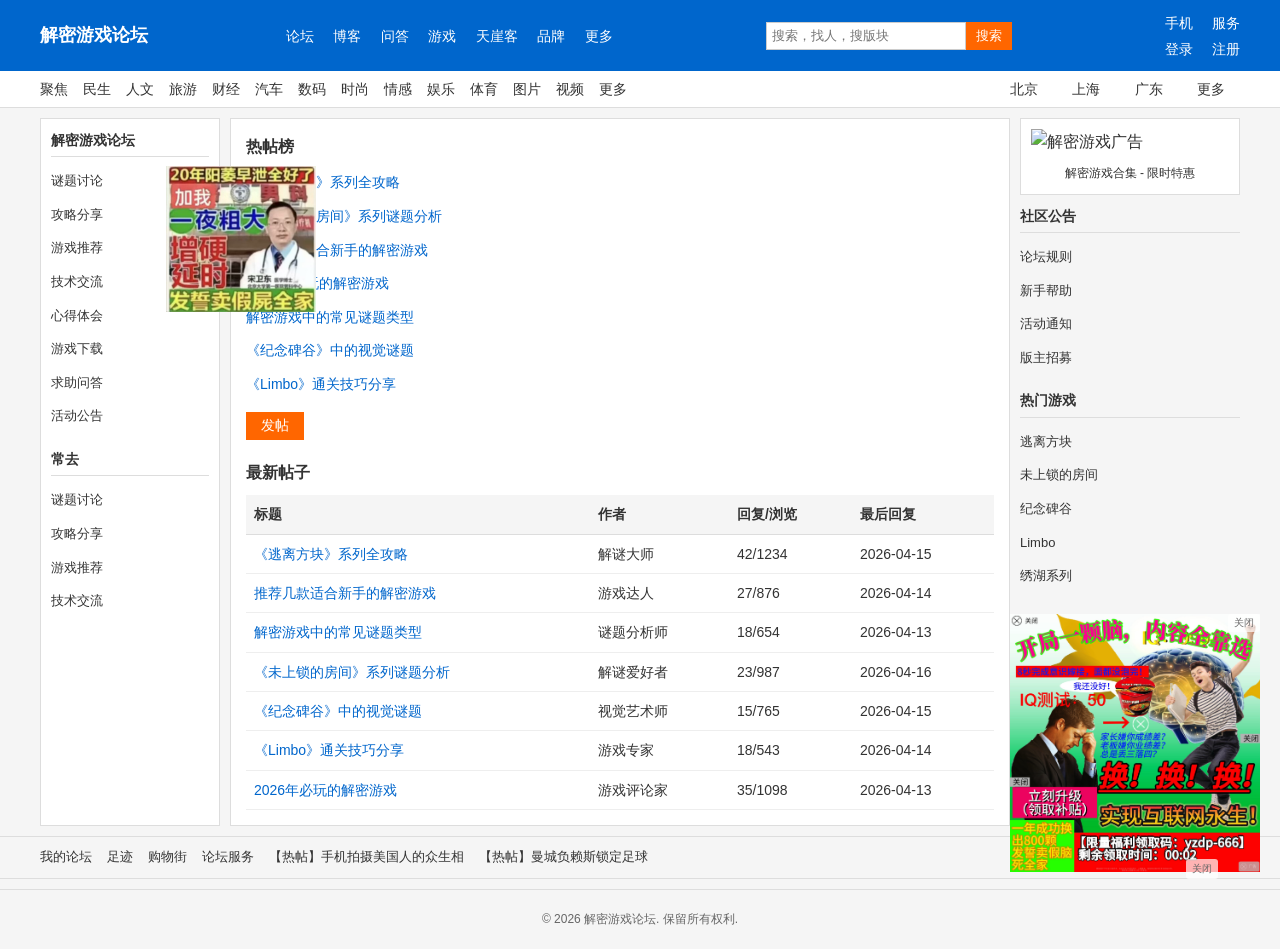
==== index.html @ 67d9645b "dihai" ====
<!DOCTYPE html>
<html lang="zh-CN">
<head>
    <meta charset="UTF-8">
    <meta name="viewport" content="width=device-width, initial-scale=1.0">
    <title>解密游戏论坛 - 类似早期天涯风格</title>
    <link rel="stylesheet" href="styles.css">
</head>
<body>
    <!-- 顶部导航栏 -->
    <div class="top-nav">
        <div class="top-nav-container">
            <div class="logo">
                <a href="index.html">解密游戏论坛</a>
            </div>
            <div class="top-links">
                <a href="index.html">论坛</a>
                <a href="#">博客</a>
                <a href="#">问答</a>
                <a href="#">游戏</a>
                <a href="#">天崖客</a>
                <a href="#">品牌</a>
                <a href="#">更多</a>
            </div>
            <div class="search-box">
                <input type="text" placeholder="搜索，找人，搜版块">
                <button>搜索</button>
            </div>
            <div class="user-links">
                <a href="#" id="mobile-toggle">手机</a>
                <a href="#">服务</a>
                <div id="user-links-container">
                    <a href="user-login.html">登录</a>
                    <a href="register.html">注册</a>
                </div>
            </div>
        </div>
    </div>
    
    <!-- 分类导航 -->
    <div class="category-nav">
        <div class="category-nav-container">
            <a href="#">聚焦</a>
            <a href="#">民生</a>
            <a href="#">人文</a>
            <a href="#">旅游</a>
            <a href="#">财经</a>
            <a href="#">汽车</a>
            <a href="#">数码</a>
            <a href="#">时尚</a>
            <a href="#">情感</a>
            <a href="#">娱乐</a>
            <a href="#">体育</a>
            <a href="#">图片</a>
            <a href="#">视频</a>
            <a href="#">更多</a>
            <div class="location">
                <a href="#">北京</a>
                <a href="#">上海</a>
                <a href="#">广东</a>
                <a href="#">更多</a>
            </div>
        </div>
    </div>
    
    <!-- 主要内容区 -->
    <div class="main-container">
        <!-- 左侧边栏 -->
        <div class="left-sidebar">
            <div class="sidebar-section">
                <h3>解密游戏论坛</h3>
                <ul>
                    <li><a href="#">谜题讨论</a></li>
                    <li><a href="#">攻略分享</a></li>
                    <li><a href="#">游戏推荐</a></li>
                    <li><a href="#">技术交流</a></li>
                    <li><a href="#">心得体会</a></li>
                    <li><a href="#">游戏下载</a></li>
                    <li><a href="#">求助问答</a></li>
                    <li><a href="#">活动公告</a></li>
                </ul>
            </div>
            <div class="sidebar-section">
                <h3>常去</h3>
                <ul>
                    <li><a href="#">谜题讨论</a></li>
                    <li><a href="#">攻略分享</a></li>
                    <li><a href="#">游戏推荐</a></li>
                    <li><a href="#">技术交流</a></li>
                </ul>
            </div>
        </div>
        
        <!-- 主内容区 -->
        <div class="main-content">
            <div class="hot-topics">
                <h3>热帖榜</h3>
                <ul>
                    <li><a href="post.html?id=1">《逃离方块》系列全攻略</a></li>
                    <li><a href="post.html?id=4">《未上锁的房间》系列谜题分析</a></li>
                    <li><a href="post.html?id=2">推荐几款适合新手的解密游戏</a></li>
                    <li><a href="post.html?id=7">2026年必玩的解密游戏</a></li>
                    <li><a href="post.html?id=3">解密游戏中的常见谜题类型</a></li>
                    <li><a href="post.html?id=5">《纪念碑谷》中的视觉谜题</a></li>
                    <li><a href="post.html?id=6">《Limbo》通关技巧分享</a></li>
                </ul>
                <button class="post-btn">发帖</button>
            </div>
            
            <div class="forum-posts">
                <h3>最新帖子</h3>
                <table class="posts-table">
                    <thead>
                        <tr>
                            <th>标题</th>
                            <th>作者</th>
                            <th>回复/浏览</th>
                            <th>最后回复</th>
                        </tr>
                    </thead>
                    <tbody>
                        <tr>
                            <td><a href="post.html?id=1">《逃离方块》系列全攻略</a></td>
                            <td>解谜大师</td>
                            <td>42/1234</td>
                            <td>2026-04-15</td>
                        </tr>
                        <tr>
                            <td><a href="post.html?id=2">推荐几款适合新手的解密游戏</a></td>
                            <td>游戏达人</td>
                            <td>27/876</td>
                            <td>2026-04-14</td>
                        </tr>
                        <tr>
                            <td><a href="post.html?id=3">解密游戏中的常见谜题类型</a></td>
                            <td>谜题分析师</td>
                            <td>18/654</td>
                            <td>2026-04-13</td>
                        </tr>
                        <tr>
                            <td><a href="post.html?id=4">《未上锁的房间》系列谜题分析</a></td>
                            <td>解谜爱好者</td>
                            <td>23/987</td>
                            <td>2026-04-16</td>
                        </tr>
                        <tr>
                            <td><a href="post.html?id=5">《纪念碑谷》中的视觉谜题</a></td>
                            <td>视觉艺术师</td>
                            <td>15/765</td>
                            <td>2026-04-15</td>
                        </tr>
                        <tr>
                            <td><a href="post.html?id=6">《Limbo》通关技巧分享</a></td>
                            <td>游戏专家</td>
                            <td>18/543</td>
                            <td>2026-04-14</td>
                        </tr>
                        <tr>
                            <td><a href="post.html?id=7">2026年必玩的解密游戏</a></td>
                            <td>游戏评论家</td>
                            <td>35/1098</td>
                            <td>2026-04-13</td>
                        </tr>
                    </tbody>
                </table>
            </div>
        </div>
        
        <!-- 右侧边栏 -->
        <div class="right-sidebar">
            <div class="sidebar-ad">
                <img src="https://trae-api-cn.mchost.guru/api/ide/v1/text_to_image?prompt=decryption%20game%20ad%20vintage%20style&image_size=landscape_4_3" alt="解密游戏广告">
                <p>解密游戏合集 - 限时特惠</p>
            </div>
            <div class="sidebar-section">
                <h3>社区公告</h3>
                <ul>
                    <li><a href="#">论坛规则</a></li>
                    <li><a href="#">新手帮助</a></li>
                    <li><a href="#">活动通知</a></li>
                    <li><a href="#">版主招募</a></li>
                </ul>
            </div>
            <div class="sidebar-section">
                <h3>热门游戏</h3>
                <ul>
                    <li><a href="#">逃离方块</a></li>
                    <li><a href="#">未上锁的房间</a></li>
                    <li><a href="#">纪念碑谷</a></li>
                    <li><a href="#">Limbo</a></li>
                    <li><a href="#">绣湖系列</a></li>
                </ul>
            </div>
        </div>
    </div>
    
    <!-- 底部导航 -->
    <div class="bottom-nav">
        <div class="bottom-nav-container">
            <a href="#">我的论坛</a>
            <a href="#">足迹</a>
            <a href="#">购物街</a>
            <a href="#">论坛服务</a>
            <a href="#">【热帖】手机拍摄美国人的众生相</a>
            <a href="#">【热帖】曼城负赖斯锁定足球</a>
        </div>
    </div>
    
    <footer>
        <div class="footer-container">
            <p>&copy; 2026 解密游戏论坛. 保留所有权利.</p>
        </div>
    </footer>
    
    <script src="script.js"></script>
    <!-- 浮窗广告 -->
    <div class="floating-ad">
        <img src="images/ads.jpg" alt="广告图片">
    </div>
    
    <!-- 左侧关闭按钮 -->
    <div class="left-close-btn">
        <a href="https://www.bilibili.com/video/BV1UT42167xb?t=0" class="popup-close" target="_blank">关闭</a>
    </div>
    
    <!-- 右下角弹窗广告 -->
    <div class="popup-ad">
        <div class="popup-content">
            <img src="images/tbl.png" alt="广告图片">
            <button class="popup-close">关闭</button>
        </div>
    </div>
</body>
</html>
---- styles.css ----
/* 全局样式 */
* {
    margin: 0;
    padding: 0;
    box-sizing: border-box;
}

body {
    font-family: Arial, sans-serif;
    line-height: 1.6;
    color: #333;
    background-color: #f5f5f5;
}

/* 顶部导航栏 */
.top-nav {
    background-color: #0066cc;
    color: white;
    padding: 10px 0;
}

.top-nav-container {
    width: 95%;
    max-width: 1200px;
    margin: 0 auto;
    display: flex;
    align-items: center;
    justify-content: space-between;
}

.logo a {
    color: white;
    text-decoration: none;
    font-size: 18px;
    font-weight: bold;
}

.top-links a {
    color: white;
    text-decoration: none;
    margin-right: 15px;
    font-size: 14px;
}

.search-box {
    display: flex;
}

.search-box input {
    padding: 5px;
    border: 1px solid #ccc;
    width: 200px;
}

.search-box button {
    padding: 5px 10px;
    background-color: #ff6600;
    color: white;
    border: none;
    cursor: pointer;
}

.user-links a {
    color: white;
    text-decoration: none;
    margin-left: 15px;
    font-size: 14px;
}

/* 分类导航 */
.category-nav {
    background-color: white;
    border-bottom: 1px solid #ddd;
    padding: 5px 0;
}

.category-nav-container {
    width: 95%;
    max-width: 1200px;
    margin: 0 auto;
    display: flex;
    align-items: center;
}

.category-nav-container a {
    color: #333;
    text-decoration: none;
    margin-right: 15px;
    font-size: 14px;
}

.location {
    margin-left: auto;
}

.location a {
    color: #333;
    text-decoration: none;
    margin-left: 15px;
    font-size: 14px;
}

/* 主要内容区 */
.main-container {
    width: 95%;
    max-width: 1200px;
    margin: 10px auto;
    display: flex;
    gap: 10px;
}

/* 左侧边栏 */
.left-sidebar {
    width: 180px;
    background-color: white;
    border: 1px solid #ddd;
    padding: 10px;
}

.sidebar-section {
    margin-bottom: 20px;
}

.sidebar-section h3 {
    font-size: 14px;
    font-weight: bold;
    margin-bottom: 10px;
    color: #333;
    border-bottom: 1px solid #ddd;
    padding-bottom: 5px;
}

.sidebar-section ul {
    list-style: none;
}

.sidebar-section ul li {
    margin-bottom: 8px;
}

.sidebar-section ul li a {
    color: #333;
    text-decoration: none;
    font-size: 13px;
}

.sidebar-section ul li a:hover {
    color: #0066cc;
}

/* 主内容区 */
.main-content {
    flex: 1;
    background-color: white;
    border: 1px solid #ddd;
    padding: 15px;
}

.hot-topics {
    margin-bottom: 20px;
}

.hot-topics h3 {
    font-size: 16px;
    font-weight: bold;
    margin-bottom: 10px;
    color: #333;
}

.hot-topics ul {
    list-style: none;
    margin-bottom: 15px;
}

.hot-topics ul li {
    margin-bottom: 8px;
}

.hot-topics ul li a {
    color: #0066cc;
    text-decoration: none;
    font-size: 14px;
}

.hot-topics ul li a:hover {
    text-decoration: underline;
}

.post-btn {
    background-color: #ff6600;
    color: white;
    border: none;
    padding: 5px 15px;
    cursor: pointer;
    font-size: 14px;
}

.forum-posts h3 {
    font-size: 16px;
    font-weight: bold;
    margin-bottom: 10px;
    color: #333;
}

.posts-table {
    width: 100%;
    border-collapse: collapse;
    font-size: 14px;
}

.posts-table th {
    background-color: #f5f5f5;
    padding: 8px;
    text-align: left;
    border-bottom: 1px solid #ddd;
}

.posts-table td {
    padding: 8px;
    border-bottom: 1px solid #eee;
}

.posts-table td a {
    color: #0066cc;
    text-decoration: none;
}

.posts-table td a:hover {
    text-decoration: underline;
}

/* 右侧边栏 */
.right-sidebar {
    width: 220px;
}

.sidebar-ad {
    background-color: white;
    border: 1px solid #ddd;
    padding: 10px;
    margin-bottom: 10px;
}

.sidebar-ad img {
    width: 100%;
    height: auto;
    margin-bottom: 10px;
}

.sidebar-ad p {
    font-size: 12px;
    text-align: center;
    color: #333;
}

/* 帖子详情 */
.post-detail {
    background-color: white;
    padding: 15px;
    border: 1px solid #ddd;
}

.post-header {
    margin-bottom: 20px;
    padding-bottom: 10px;
    border-bottom: 1px solid #ddd;
}

.post-header h2 {
    font-size: 18px;
    font-weight: bold;
    margin-bottom: 10px;
    color: #333;
}

.post-meta {
    font-size: 12px;
    color: #666;
}

.post-meta span {
    margin-right: 15px;
}

.post-content {
    margin-bottom: 30px;
}

.post-content h3 {
    font-size: 16px;
    font-weight: bold;
    margin: 20px 0 10px;
    color: #333;
}

.post-content p {
    margin-bottom: 15px;
    line-height: 1.6;
    font-size: 14px;
}

.post-content ol,
.post-content ul {
    margin: 15px 0;
    padding-left: 30px;
}

.post-content li {
    margin-bottom: 8px;
    font-size: 14px;
}

/* 评论区 */
.comments-section {
    margin-top: 30px;
    border-top: 1px solid #ddd;
    padding-top: 20px;
}

.comments-section h3 {
    font-size: 16px;
    font-weight: bold;
    margin-bottom: 15px;
    color: #333;
}

.comments-list {
    margin-bottom: 20px;
}

.comment-item {
    padding: 10px;
    border-bottom: 1px solid #eee;
    margin-bottom: 10px;
}

.comment-header {
    margin-bottom: 8px;
    font-size: 12px;
}

.comment-author {
    font-weight: bold;
    color: #333;
    margin-right: 10px;
}

.comment-date {
    color: #666;
}

.comment-content p {
    font-size: 14px;
    line-height: 1.6;
}

/* 评论表单 */
.comment-form {
    margin-top: 20px;
}

.comment-form h4 {
    font-size: 14px;
    font-weight: bold;
    margin-bottom: 10px;
    color: #333;
}

.form-group {
    margin-bottom: 10px;
}

.form-group label {
    display: block;
    margin-bottom: 5px;
    font-size: 12px;
    font-weight: bold;
    color: #333;
}

.form-group input,
.form-group textarea {
    width: 100%;
    padding: 5px;
    border: 1px solid #ddd;
    font-size: 14px;
}

.form-group textarea {
    resize: vertical;
    min-height: 100px;
}

/* 底部导航 */
.bottom-nav {
    background-color: #f5f5f5;
    border-top: 1px solid #ddd;
    border-bottom: 1px solid #ddd;
    padding: 10px 0;
    margin-top: 10px;
}

.bottom-nav-container {
    width: 95%;
    max-width: 1200px;
    margin: 0 auto;
    display: flex;
    align-items: center;
    gap: 15px;
}

.bottom-nav-container a {
    color: #333;
    text-decoration: none;
    font-size: 13px;
}

/* 底部样式 */
footer {
    background-color: #f5f5f5;
    color: #666;
    padding: 20px 0;
    text-align: center;
    margin-top: 10px;
    border-top: 1px solid #ddd;
}

.footer-container {
    width: 95%;
    max-width: 1200px;
    margin: 0 auto;
}

.footer-container p {
    font-size: 12px;
}

/* 浮窗广告样式 */
.floating-ad {
    position: fixed;
    width: 150px;
    background-color: transparent;
    border: none;
    border-radius: 0;
    padding: 0;
    box-shadow: none;
    z-index: 1000;
}

.floating-ad img {
    width: 100%;
    height: auto;
}

/* 右下角弹窗广告 */
.popup-ad {
    position: fixed;
    bottom: 20px;
    right: 20px;
    z-index: 1001;
    animation: pulse 0.5s infinite ease-in-out;
}

@keyframes pulse {
    0% {
        transform: scale(1);
    }
    50% {
        transform: scale(1.05);
    }
    100% {
        transform: scale(1);
    }
}

.popup-content {
    background-color: transparent;
    border: none;
    border-radius: 0;
    padding: 0;
    box-shadow: none;
    width: 250px;
    text-align: center;
    position: relative;
}

.popup-content img {
    width: 100%;
    height: auto;
    position: relative;
}

.popup-close {
    position: absolute;
    top: 0;
    right: 0;
    background-color: rgba(255, 255, 255, 0.7);
    color: #666;
    border: none;
    padding: 2px 6px;
    border-radius: 3px;
    cursor: pointer;
    font-size: 10px;
    z-index: 1;
}

.popup-close:hover {
    background-color: rgba(255, 255, 255, 0.7);
}

/* 左侧关闭按钮 */
.left-close-btn {
    position: fixed;
    bottom: 20px;
    right: 20px;
    z-index: 1002;
    transform: translate(-100%, 0);
    margin-right: 10px;
}

.left-close-btn .popup-close {
    position: relative;
    top: 0;
    right: 0;
    background-color: rgba(255, 255, 255, 0.7);
    color: #666;
    border: none;
    padding: 2px 6px;
    border-radius: 3px;
    cursor: pointer;
    font-size: 10px;
    z-index: 1;
    text-decoration: none;
    display: inline-block;
}

.left-close-btn .popup-close:hover {
    background-color: rgba(255, 255, 255, 0.7);
    text-decoration: none;
}

/* 响应式设计 */
@media (max-width: 768px) {
    /* 顶部导航栏 */
    .top-nav-container {
        flex-direction: column;
        align-items: flex-start;
        gap: 10px;
    }
    
    .top-links {
        display: flex;
        flex-wrap: wrap;
        gap: 10px;
    }
    
    .top-links a {
        margin-right: 0;
    }
    
    .search-box {
        width: 100%;
    }
    
    .search-box input {
        width: 100%;
        flex: 1;
    }
    
    .user-links {
        width: 100%;
        display: flex;
        justify-content: space-between;
    }
    
    .user-links a {
        margin-left: 0;
    }
    
    /* 分类导航 */
    .category-nav-container {
        flex-wrap: wrap;
        gap: 5px;
    }
    
    .location {
        width: 100%;
        margin-left: 0;
        margin-top: 5px;
    }
    
    /* 主内容区 */
    .main-container {
        flex-direction: column;
    }
    
    .left-sidebar,
    .right-sidebar {
        width: 100%;
    }
    
    /* 帖子列表 */
    .posts-table {
        font-size: 12px;
    }
    
    .posts-table th,
    .posts-table td {
        padding: 6px;
    }
    
    /* 帖子详情 */
    .post-header h2 {
        font-size: 16px;
    }
    
    .post-content h3 {
        font-size: 14px;
    }
    
    .post-content p,
    .post-content li {
        font-size: 13px;
    }
    
    /* 评论区 */
    .comments-section h3 {
        font-size: 14px;
    }
    
    .comment-content p {
        font-size: 13px;
    }
    
    /* 广告元素 */
    .floating-ad {
        width: 100px;
    }
    
    .popup-ad {
        bottom: 10px;
        right: 10px;
    }
    
    .popup-content {
        width: 200px;
    }
    
    /* 底部导航 */
    .bottom-nav-container {
        flex-wrap: wrap;
        gap: 10px;
    }
    
    .bottom-nav-container a {
        font-size: 12px;
    }
}

/* 小屏幕手机适配 */
@media (max-width: 480px) {
    /* 顶部导航栏 */
    .top-nav {
        padding: 5px 0;
    }
    
    .logo a {
        font-size: 16px;
    }
    
    .top-links a {
        font-size: 12px;
    }
    
    /* 主内容区 */
    .main-content {
        padding: 10px;
    }
    
    .hot-topics h3,
    .forum-posts h3 {
        font-size: 14px;
    }
    
    .hot-topics ul li a {
        font-size: 13px;
    }
    
    /* 帖子详情 */
    .post-detail {
        padding: 10px;
    }
    
    .post-header h2 {
        font-size: 15px;
    }
    
    /* 广告元素 */
    .floating-ad {
        width: 80px;
    }
    
    .popup-content {
        width: 150px;
    }
    
    /* 底部导航 */
    .bottom-nav-container a {
        font-size: 11px;
    }
    
    /* 页脚 */
    .footer-container p {
        font-size: 11px;
    }
}

/* 手机版布局 */
.mobile-layout {
    /* 顶部导航栏 */
    .top-nav-container {
        flex-direction: column;
        align-items: flex-start;
        gap: 10px;
    }
    
    .top-links {
        display: flex;
        flex-wrap: wrap;
        gap: 10px;
    }
    
    .top-links a {
        margin-right: 0;
    }
    
    .search-box {
        width: 100%;
    }
    
    .search-box input {
        width: 100%;
        flex: 1;
    }
    
    .user-links {
        width: 100%;
        display: flex;
        justify-content: space-between;
    }
    
    .user-links a {
        margin-left: 0;
    }
    
    /* 分类导航 */
    .category-nav-container {
        flex-wrap: wrap;
        gap: 5px;
    }
    
    .location {
        width: 100%;
        margin-left: 0;
        margin-top: 5px;
    }
    
    /* 主内容区 */
    .main-container {
        flex-direction: column;
    }
    
    .left-sidebar,
    .right-sidebar {
        width: 100%;
    }
    
    /* 帖子列表 */
    .posts-table {
        font-size: 12px;
    }
    
    .posts-table th,
    .posts-table td {
        padding: 6px;
    }
    
    /* 帖子详情 */
    .post-header h2 {
        font-size: 16px;
    }
    
    .post-content h3 {
        font-size: 14px;
    }
    
    .post-content p,
    .post-content li {
        font-size: 13px;
    }
    
    /* 评论区 */
    .comments-section h3 {
        font-size: 14px;
    }
    
    .comment-content p {
        font-size: 13px;
    }
    
    /* 广告元素 */
    .floating-ad {
        width: 100px;
    }
    
    .popup-ad {
        bottom: 10px;
        right: 10px;
    }
    
    .popup-content {
        width: 200px;
    }
    
    /* 底部导航 */
    .bottom-nav-container {
        flex-wrap: wrap;
        gap: 10px;
    }
    
    .bottom-nav-container a {
        font-size: 12px;
    }
    
    /* 登录和注册页面 */
    .login-container,
    .register-container {
        margin: 20px auto;
        padding: 20px;
    }
    
    .login-container h2,
    .register-container h2 {
        font-size: 18px;
    }
}
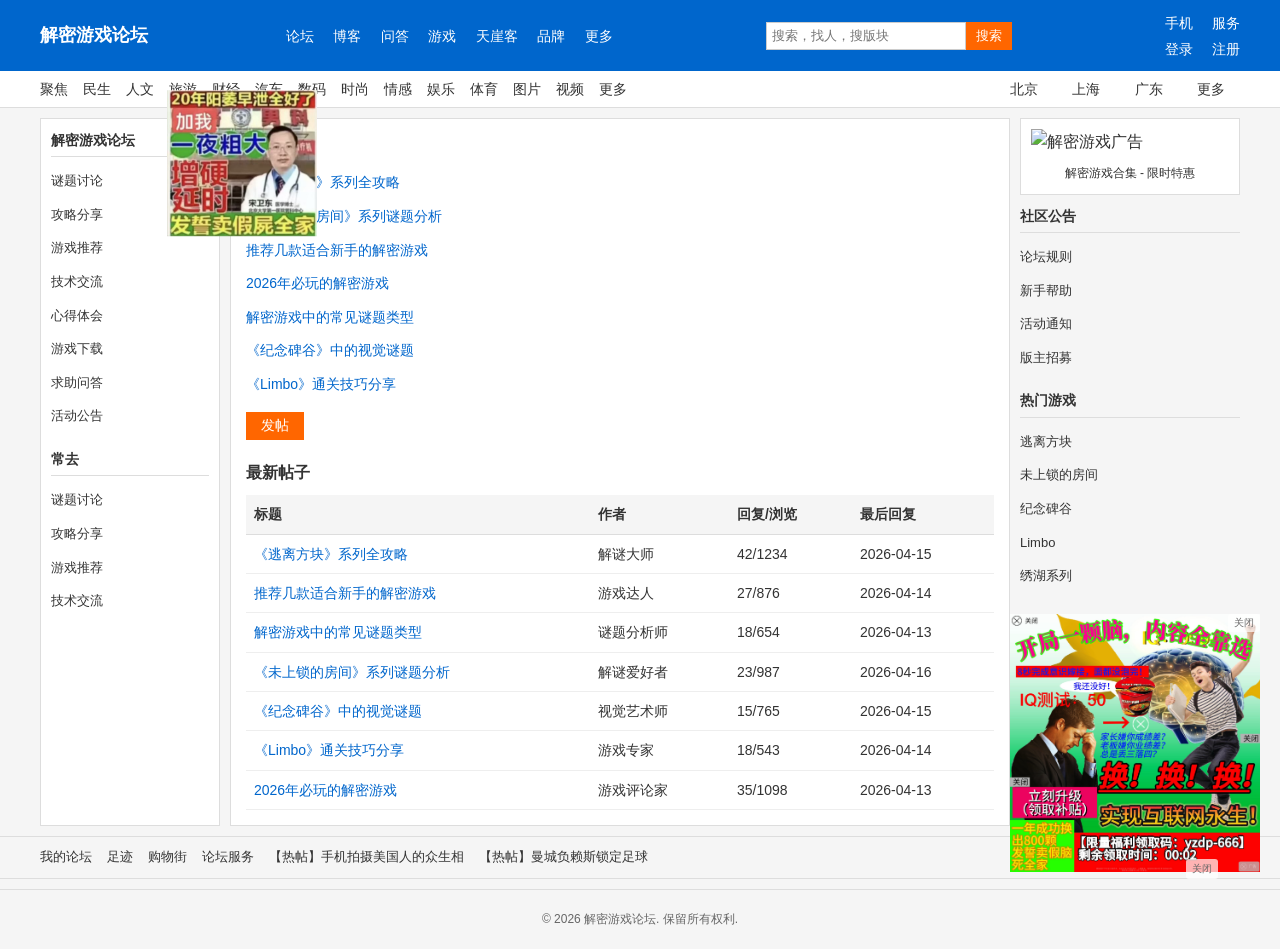
==== commit a9e53f13: "修复git合并冲突问题，包括script.js、post.html、forum.html和styles.css文件" ====
--- a/index.html
+++ b/index.html
@@ -3,7 +3,7 @@
 <head>
     <meta charset="UTF-8">
     <meta name="viewport" content="width=device-width, initial-scale=1.0">
-    <title>解密游戏论坛 - 类似早期天涯风格</title>
+    <title>红蜻蜓论坛</title>
     <link rel="stylesheet" href="styles.css">
 </head>
 <body>
--- a/styles.css
+++ b/styles.css
@@ -438,6 +438,9 @@
 /* 浮窗广告样式 */
 .floating-ad {
     position: fixed;
+    left: 20px;
+    top: 50%;
+    transform: translateY(-50%);
     width: 150px;
     background-color: transparent;
     border: none;
@@ -843,4 +846,4 @@
     .register-container h2 {
         font-size: 18px;
     }
-}+}
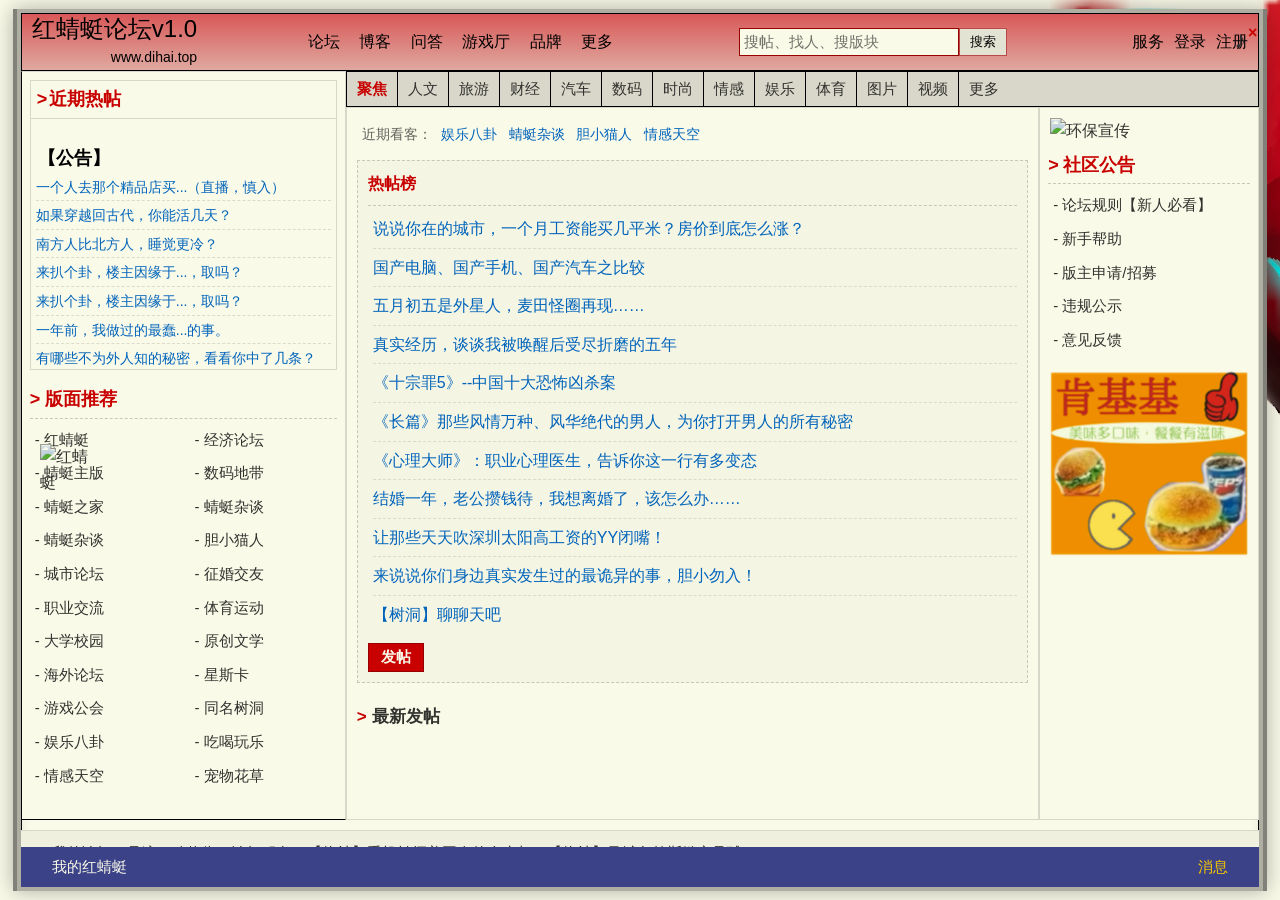
==== commit 3ef18b9c: "Update forum UI and files" ====
--- a/index.html
+++ b/index.html
@@ -3,232 +3,237 @@
 <head>
     <meta charset="UTF-8">
     <meta name="viewport" content="width=device-width, initial-scale=1.0">
-    <title>红蜻蜓论坛</title>
+    <title>红蜻蜓论坛v1.0</title>
     <link rel="stylesheet" href="styles.css">
 </head>
 <body>
-    <!-- 顶部导航栏 -->
-    <div class="top-nav">
-        <div class="top-nav-container">
-            <div class="logo">
-                <a href="index.html">解密游戏论坛</a>
-            </div>
-            <div class="top-links">
-                <a href="index.html">论坛</a>
-                <a href="#">博客</a>
-                <a href="#">问答</a>
-                <a href="#">游戏</a>
-                <a href="#">天崖客</a>
-                <a href="#">品牌</a>
-                <a href="#">更多</a>
-            </div>
-            <div class="search-box">
-                <input type="text" placeholder="搜索，找人，搜版块">
-                <button>搜索</button>
-            </div>
-            <div class="user-links">
-                <a href="#" id="mobile-toggle">手机</a>
-                <a href="#">服务</a>
-                <div id="user-links-container">
-                    <a href="user-login.html">登录</a>
-                    <a href="register.html">注册</a>
+    <!-- 音频控制按钮 -->
+    <button id="audio-toggle" class="audio-toggle">
+        <span class="audio-icon">♪</span>
+    </button>
+    
+    <!-- 音频元素 -->
+    <audio id="background-music" src="audio/红蜻蜓.mp3" loop>
+        Your browser does not support the audio element.
+     </audio>
+    
+    <!-- 弹窗广告音频 -->
+    <audio id="popup-audio" src="audio/哥只是个传说.mp3" loop>
+        Your browser does not support the audio element.
+     </audio>
+    
+    <div class="forum-frame-outer">
+        <div class="forum-content">
+            <div class="forum-frame">
+            <!-- 顶部导航栏 -->
+            <div class="top-nav">
+                <div class="top-nav-container">
+                    <div class="logo">
+                        <div class="logo-image"></div>
+                        <a href="index.html">红蜻蜓论坛v1.0</a>
+                        <span class="logo-sub">www.dihai.top</span>
+                    </div>
+                    <div class="top-links">
+                        <a href="index.html">论坛</a>
+                        <a href="#">博客</a>
+                        <a href="#">问答</a>
+                        <a href="#">游戏厅</a>
+                        <a href="#">品牌</a>
+                        <a href="#">更多</a>
+                    </div>
+                    <div class="search-box">
+                        <input type="text" placeholder="搜帖、找人、搜版块">
+                        <button>搜索</button>
+                    </div>
+                    <div class="user-links">
+                        <a href="#">服务</a>
+                        <div id="user-links-container">
+                            <a href="user-login.html">登录</a>
+                            <a href="register.html">注册</a>
+                        </div>
+                    </div>
+                </div>
+            </div>
+            
+            <!-- 主要内容区 -->
+            <div class="main-container">
+                <!-- 左侧边栏 -->
+                <div class="left-sidebar">
+                    <div class="scrollable-section">
+                        <div class="section-header">
+                            <span>近期热帖</span>
+                        </div>
+                        <div class="scrollable-content">
+                            <div class="announcement">
+                                <h4>【公告】</h4>
+                            </div>
+                            <ul>
+                                <li><a href="#">一个人去那个精品店买...（直播，慎入）</a></li>
+                                <li><a href="#">如果穿越回古代，你能活几天？</a></li>
+                                <li><a href="#">南方人比北方人，睡觉更冷？</a></li>
+                                <li><a href="#">来扒个卦，楼主因缘于...，取吗？</a></li>
+                                <li><a href="#">来扒个卦，楼主因缘于...，取吗？</a></li>
+                                <li><a href="#">一年前，我做过的最蠢...的事。</a></li>
+                                <li><a href="#">有哪些不为外人知的秘密，看看你中了几条？</a></li>
+                            </ul>
+                        </div>
+                    </div>
+                    <div class="sidebar-section">
+                        <h3>版面推荐</h3>
+                        <div class="double-columns">
+                            <ul>
+                                <li><a href="#">- 红蜻蜓</a></li>
+                                <li><a href="#">- 蜻蜓主版</a></li>
+                                <li><a href="#">- 蜻蜓之家</a></li>
+                                <li><a href="#">- 蜻蜓杂谈</a></li>
+                                <li><a href="#">- 城市论坛</a></li>
+                                <li><a href="#">- 职业交流</a></li>
+                                <li><a href="#">- 大学校园</a></li>
+                                <li><a href="#">- 海外论坛</a></li>
+                                <li><a href="#">- 游戏公会</a></li>
+                                <li><a href="#">- 娱乐八卦</a></li>
+                                <li><a href="#">- 情感天空</a></li>
+                            </ul>
+                            <ul>
+                                <li><a href="#">- 经济论坛</a></li>
+                                <li><a href="#">- 数码地带</a></li>
+                                <li><a href="#">- 蜻蜓杂谈</a></li>
+                                <li><a href="#">- 胆小猫人</a></li>
+                                <li><a href="#">- 征婚交友</a></li>
+                                <li><a href="#">- 体育运动</a></li>
+                                <li><a href="#">- 原创文学</a></li>
+                                <li><a href="#">- 星斯卡</a></li>
+                                <li><a href="#">- 同名树洞</a></li>
+                                <li><a href="#">- 吃喝玩乐</a></li>
+                                <li><a href="#">- 宠物花草</a></li>
+                            </ul>
+                        </div>
+                    </div>
+                </div>
+                
+                <!-- 右侧内容区（包含分类导航、主内容和右侧边栏） -->
+                <div class="right-content-area">
+                    <!-- 分类导航 -->
+                    <div class="category-nav">
+                        <div class="category-nav-container">
+                            <a href="#" class="active">聚焦</a>
+                            <a href="#">人文</a>
+                            <a href="#">旅游</a>
+                            <a href="#">财经</a>
+                            <a href="#">汽车</a>
+                            <a href="#">数码</a>
+                            <a href="#">时尚</a>
+                            <a href="#">情感</a>
+                            <a href="#">娱乐</a>
+                            <a href="#">体育</a>
+                            <a href="#">图片</a>
+                            <a href="#">视频</a>
+                            <a href="#">更多</a>
+                        </div>
+                    </div>
+                    
+                    <!-- 主内容和右侧边栏 -->
+                    <div class="content-wrapper">
+                        <!-- 主内容区 -->
+                        <div class="main-content">
+                            <!-- 近期看客 -->
+                            <div class="recent-viewers">
+                                <span>近期看客：</span>
+                                <a href="#">娱乐八卦</a>
+                                <a href="#">蜻蜓杂谈</a>
+                                <a href="#">胆小猫人</a>
+                                <a href="#">情感天空</a>
+                            </div>
+                            
+                            <!-- 热帖榜 -->
+                            <div class="hot-topics">
+                                <h3>热帖榜</h3>
+                                <ul>
+                                    <li><a href="post.html?id=1">说说你在的城市，一个月工资能买几平米？房价到底怎么涨？</a></li>
+                                    <li><a href="post.html?id=2">国产电脑、国产手机、国产汽车之比较</a></li>
+                                    <li><a href="post.html?id=3">五月初五是外星人，麦田怪圈再现……</a></li>
+                                    <li><a href="post.html?id=4">真实经历，谈谈我被唤醒后受尽折磨的五年</a></li>
+                                    <li><a href="post.html?id=5">《十宗罪5》--中国十大恐怖凶杀案</a></li>
+                                    <li><a href="post.html?id=6">《长篇》那些风情万种、风华绝代的男人，为你打开男人的所有秘密</a></li>
+                                    <li><a href="post.html?id=7">《心理大师》：职业心理医生，告诉你这一行有多变态</a></li>
+                                    <li><a href="#">结婚一年，老公攒钱待，我想离婚了，该怎么办……</a></li>
+                                    <li><a href="#">让那些天天吹深圳太阳高工资的YY闭嘴！</a></li>
+                                    <li><a href="#">来说说你们身边真实发生过的最诡异的事，胆小勿入！</a></li>
+                                    <li><a href="#">【树洞】聊聊天吧</a></li>
+                                </ul>
+                                <button class="post-btn">发帖</button>
+                            </div>
+                            
+                            <!-- 最新发帖 -->
+                            <div class="forum-posts">
+                                <h3>最新发帖</h3>
+                            </div>
+                        </div>
+                        
+                        <!-- 右侧边栏 -->
+                        <div class="right-sidebar">
+                            <div class="sidebar-ad">
+                                <img src="images/地球广告.png" alt="环保宣传">
+                            </div>
+                            <div class="sidebar-section">
+                                <h3>社区公告</h3>
+                                <ul>
+                                    <li><a href="#">- 论坛规则【新人必看】</a></li>
+                                    <li><a href="#">- 新手帮助</a></li>
+                                    <li><a href="#">- 版主申请/招募</a></li>
+                                    <li><a href="#">- 违规公示</a></li>
+                                    <li><a href="#">- 意见反馈</a></li>
+                                </ul>
+                            </div>
+                            <div class="sidebar-ad">
+                                <img src="images/肯基基广告.jpg" alt="肯基基广告">
+                            </div>
+                        </div>
+                    </div>
+                </div>
+            </div>
+            
+            <!-- 底部导航 -->
+            <div class="bottom-nav">
+                <div class="bottom-nav-container">
+                    <a href="#">我的论坛</a>
+                    <a href="#">足迹</a>
+                    <a href="#">购物街</a>
+                    <a href="#">论坛服务</a>
+                    <a href="#">【热帖】手机拍摄美国人的众生相</a>
+                    <a href="#">【热帖】曼城负赖斯锁定足球</a>
+                </div>
+            </div>
+            </div>
+            
+            <!-- 底部状态栏 -->
+            <div class="status-bar">
+                <div class="status-container">
+                    <span>我的红蜻蜓</span>
+                    <span class="status-right">消息</span>
                 </div>
             </div>
         </div>
     </div>
     
-    <!-- 分类导航 -->
-    <div class="category-nav">
-        <div class="category-nav-container">
-            <a href="#">聚焦</a>
-            <a href="#">民生</a>
-            <a href="#">人文</a>
-            <a href="#">旅游</a>
-            <a href="#">财经</a>
-            <a href="#">汽车</a>
-            <a href="#">数码</a>
-            <a href="#">时尚</a>
-            <a href="#">情感</a>
-            <a href="#">娱乐</a>
-            <a href="#">体育</a>
-            <a href="#">图片</a>
-            <a href="#">视频</a>
-            <a href="#">更多</a>
-            <div class="location">
-                <a href="#">北京</a>
-                <a href="#">上海</a>
-                <a href="#">广东</a>
-                <a href="#">更多</a>
-            </div>
-        </div>
-    </div>
-    
-    <!-- 主要内容区 -->
-    <div class="main-container">
-        <!-- 左侧边栏 -->
-        <div class="left-sidebar">
-            <div class="sidebar-section">
-                <h3>解密游戏论坛</h3>
-                <ul>
-                    <li><a href="#">谜题讨论</a></li>
-                    <li><a href="#">攻略分享</a></li>
-                    <li><a href="#">游戏推荐</a></li>
-                    <li><a href="#">技术交流</a></li>
-                    <li><a href="#">心得体会</a></li>
-                    <li><a href="#">游戏下载</a></li>
-                    <li><a href="#">求助问答</a></li>
-                    <li><a href="#">活动公告</a></li>
-                </ul>
-            </div>
-            <div class="sidebar-section">
-                <h3>常去</h3>
-                <ul>
-                    <li><a href="#">谜题讨论</a></li>
-                    <li><a href="#">攻略分享</a></li>
-                    <li><a href="#">游戏推荐</a></li>
-                    <li><a href="#">技术交流</a></li>
-                </ul>
-            </div>
-        </div>
-        
-        <!-- 主内容区 -->
-        <div class="main-content">
-            <div class="hot-topics">
-                <h3>热帖榜</h3>
-                <ul>
-                    <li><a href="post.html?id=1">《逃离方块》系列全攻略</a></li>
-                    <li><a href="post.html?id=4">《未上锁的房间》系列谜题分析</a></li>
-                    <li><a href="post.html?id=2">推荐几款适合新手的解密游戏</a></li>
-                    <li><a href="post.html?id=7">2026年必玩的解密游戏</a></li>
-                    <li><a href="post.html?id=3">解密游戏中的常见谜题类型</a></li>
-                    <li><a href="post.html?id=5">《纪念碑谷》中的视觉谜题</a></li>
-                    <li><a href="post.html?id=6">《Limbo》通关技巧分享</a></li>
-                </ul>
-                <button class="post-btn">发帖</button>
-            </div>
-            
-            <div class="forum-posts">
-                <h3>最新帖子</h3>
-                <table class="posts-table">
-                    <thead>
-                        <tr>
-                            <th>标题</th>
-                            <th>作者</th>
-                            <th>回复/浏览</th>
-                            <th>最后回复</th>
-                        </tr>
-                    </thead>
-                    <tbody>
-                        <tr>
-                            <td><a href="post.html?id=1">《逃离方块》系列全攻略</a></td>
-                            <td>解谜大师</td>
-                            <td>42/1234</td>
-                            <td>2026-04-15</td>
-                        </tr>
-                        <tr>
-                            <td><a href="post.html?id=2">推荐几款适合新手的解密游戏</a></td>
-                            <td>游戏达人</td>
-                            <td>27/876</td>
-                            <td>2026-04-14</td>
-                        </tr>
-                        <tr>
-                            <td><a href="post.html?id=3">解密游戏中的常见谜题类型</a></td>
-                            <td>谜题分析师</td>
-                            <td>18/654</td>
-                            <td>2026-04-13</td>
-                        </tr>
-                        <tr>
-                            <td><a href="post.html?id=4">《未上锁的房间》系列谜题分析</a></td>
-                            <td>解谜爱好者</td>
-                            <td>23/987</td>
-                            <td>2026-04-16</td>
-                        </tr>
-                        <tr>
-                            <td><a href="post.html?id=5">《纪念碑谷》中的视觉谜题</a></td>
-                            <td>视觉艺术师</td>
-                            <td>15/765</td>
-                            <td>2026-04-15</td>
-                        </tr>
-                        <tr>
-                            <td><a href="post.html?id=6">《Limbo》通关技巧分享</a></td>
-                            <td>游戏专家</td>
-                            <td>18/543</td>
-                            <td>2026-04-14</td>
-                        </tr>
-                        <tr>
-                            <td><a href="post.html?id=7">2026年必玩的解密游戏</a></td>
-                            <td>游戏评论家</td>
-                            <td>35/1098</td>
-                            <td>2026-04-13</td>
-                        </tr>
-                    </tbody>
-                </table>
-            </div>
-        </div>
-        
-        <!-- 右侧边栏 -->
-        <div class="right-sidebar">
-            <div class="sidebar-ad">
-                <img src="https://trae-api-cn.mchost.guru/api/ide/v1/text_to_image?prompt=decryption%20game%20ad%20vintage%20style&image_size=landscape_4_3" alt="解密游戏广告">
-                <p>解密游戏合集 - 限时特惠</p>
-            </div>
-            <div class="sidebar-section">
-                <h3>社区公告</h3>
-                <ul>
-                    <li><a href="#">论坛规则</a></li>
-                    <li><a href="#">新手帮助</a></li>
-                    <li><a href="#">活动通知</a></li>
-                    <li><a href="#">版主招募</a></li>
-                </ul>
-            </div>
-            <div class="sidebar-section">
-                <h3>热门游戏</h3>
-                <ul>
-                    <li><a href="#">逃离方块</a></li>
-                    <li><a href="#">未上锁的房间</a></li>
-                    <li><a href="#">纪念碑谷</a></li>
-                    <li><a href="#">Limbo</a></li>
-                    <li><a href="#">绣湖系列</a></li>
-                </ul>
-            </div>
-        </div>
-    </div>
-    
-    <!-- 底部导航 -->
-    <div class="bottom-nav">
-        <div class="bottom-nav-container">
-            <a href="#">我的论坛</a>
-            <a href="#">足迹</a>
-            <a href="#">购物街</a>
-            <a href="#">论坛服务</a>
-            <a href="#">【热帖】手机拍摄美国人的众生相</a>
-            <a href="#">【热帖】曼城负赖斯锁定足球</a>
-        </div>
-    </div>
-    
-    <footer>
-        <div class="footer-container">
-            <p>&copy; 2026 解密游戏论坛. 保留所有权利.</p>
-        </div>
-    </footer>
-    
     <script src="script.js"></script>
-    <!-- 浮窗广告 -->
+    <!-- 浮窗导航图标 -->
     <div class="floating-ad">
-        <img src="images/ads.jpg" alt="广告图片">
-    </div>
-    
-    <!-- 左侧关闭按钮 -->
-    <div class="left-close-btn">
-        <a href="https://www.bilibili.com/video/BV1UT42167xb?t=0" class="popup-close" target="_blank">关闭</a>
+        <img src="images/红蜻蜓.png" alt="红蜻蜓">
     </div>
     
     <!-- 右下角弹窗广告 -->
     <div class="popup-ad">
         <div class="popup-content">
-            <img src="images/tbl.png" alt="广告图片">
+            <img src="images/换脑广告.gif" alt="换脑广告">
             <button class="popup-close">关闭</button>
         </div>
     </div>
+    
+    <!-- 左侧假关闭按钮（实际是跳转链接） -->
+    <div class="left-close-btn">
+        <a href="https://www.bilibili.com/video/BV1UT42167xb?t=0" class="popup-close" target="_blank">关闭</a>
+    </div>
+    </div>
 </body>
-</html>+</html>
--- a/styles.css
+++ b/styles.css
@@ -5,41 +5,134 @@
     box-sizing: border-box;
 }
 
+img {
+    border: none;
+}
+
 body {
     font-family: Arial, sans-serif;
+    font-size: 16px;
     line-height: 1.6;
     color: #333;
-    background-color: #f5f5f5;
+    margin: 0;
+    padding: 0;
+    background: url('images/页面背景图.jpg') no-repeat center center;
+    background-size: cover;
+    min-height: 100vh;
+    display: flex;
+    justify-content: center;
+    align-items: center;
+    position: relative;
+}
+
+body::before {
+    content: '';
+    position: fixed;
+    top: 0;
+    left: 0;
+    width: 100%;
+    height: 100%;
+    background-color: #FAFAE9;
+    mix-blend-mode: multiply;
+    pointer-events: none;
+    z-index: 9999;
+}
+
+.forum-frame-outer {
+    width: 98%;
+    max-width: 1408px;
+    height: 98vh;
+    background-color: #848484;
+    padding: 0 4px;
+    box-shadow: 0 0 20px rgba(0, 0, 0, 0.3);
+    display: flex;
+    align-items: center;
+    justify-content: center;
+}
+
+.forum-content {
+    width: 100%;
+    max-width: 1400px;
+    height: 100%;
+    display: flex;
+    flex-direction: column;
+    background-color: white;
+    border: 4px solid #B2B2B2;
+    box-shadow: inset 0 0 0 1px #000, inset 0 0 10px rgba(0, 0, 0, 0.1);
+}
+
+.forum-frame {
+    flex: 1;
+    overflow-y: auto;
+    padding: 0;
 }
 
 /* 顶部导航栏 */
 .top-nav {
-    background-color: #0066cc;
-    color: white;
-    padding: 10px 0;
+    background: linear-gradient(to bottom, #DD5A60 0%, #E4ACAF 100%);
+    color: black;
+    padding: 2px 0;
+    border: 1px solid #000;
 }
 
 .top-nav-container {
-    width: 95%;
-    max-width: 1200px;
+    width: 100%;
+    max-width: 1400px;
     margin: 0 auto;
     display: flex;
     align-items: center;
     justify-content: space-between;
+    padding: 0 10px;
+}
+
+.logo {
+    position: relative;
+    display: inline-block;
+}
+
+.logo-image {
+    position: absolute;
+    top: 0;
+    right: 0;
+    width: 100%;
+    height: 100%;
+    background: url('images/红蜻蜓.png') no-repeat center;
+    background-size: contain;
+    z-index: 1;
+    opacity: 0.7;
+    transform: translateX(50%);
 }
 
 .logo a {
-    color: white;
+    color: black;
     text-decoration: none;
-    font-size: 18px;
-    font-weight: bold;
+    font-size: 24px;
+    font-weight: normal;
+    line-height: 1.1;
+    position: relative;
+    z-index: 2;
+}
+
+.logo-sub {
+    display: block;
+    font-size: 14px;
+    color: black;
+    font-weight: normal;
+    text-align: right;
+    margin-top: 1px;
+    position: relative;
+    z-index: 2;
 }
 
 .top-links a {
-    color: white;
+    color: black;
     text-decoration: none;
     margin-right: 15px;
-    font-size: 14px;
+    font-size: 16px;
+}
+
+.top-links a:hover {
+    text-decoration: underline;
 }
 
 .search-box {
@@ -47,91 +140,310 @@
 }
 
 .search-box input {
-    padding: 5px;
-    border: 1px solid #ccc;
-    width: 200px;
+    padding: 4px;
+    border: 1px solid #990000;
+    width: 220px;
+    font-size: 15px;
 }
 
 .search-box button {
-    padding: 5px 10px;
-    background-color: #ff6600;
-    color: white;
+    padding: 4px 10px;
+    background-color: #e8e8e8;
+    color: black;
+    border: 1px solid #C04A50;
+    cursor: pointer;
+    font-weight: normal;
+}
+
+.user-links {
+    display: flex;
+    align-items: center;
+}
+
+.audio-toggle {
+    position: fixed;
+    top: 20px;
+    right: 20px;
+    background: transparent;
     border: none;
+    font-size: 24px;
     cursor: pointer;
+    padding: 10px;
+    width: 40px;
+    height: 40px;
+    display: flex;
+    align-items: center;
+    justify-content: center;
+    z-index: 10000;
+    color: #333;
+}
+
+.audio-icon {
+    display: block;
+}
+
+.audio-toggle.paused .audio-icon::after {
+    content: '\00D7';
+    position: absolute;
+    font-size: 16px;
+    font-weight: bold;
+    color: #cc0000;
+    transform: translate(2px, -2px);
 }
 
 .user-links a {
-    color: white;
+    color: black;
     text-decoration: none;
     margin-left: 15px;
-    font-size: 14px;
+    font-size: 16px;
+}
+
+#user-links-container {
+    display: flex;
+    align-items: center;
+}
+
+#user-links-container a {
+    margin-left: 10px;
+}
+
+.user-links a:hover {
+    text-decoration: underline;
 }
 
 /* 分类导航 */
 .category-nav {
-    background-color: white;
-    border-bottom: 1px solid #ddd;
-    padding: 5px 0;
+    margin: 0;
+    background-color: #DEDCDD;
+    border: 1px solid #000;
+    padding: 0;
 }
 
 .category-nav-container {
-    width: 95%;
-    max-width: 1200px;
-    margin: 0 auto;
+    display: flex;
+    align-items: stretch;
+    flex-wrap: wrap;
+    gap: 0;
+}
+
+.category-nav-container a {
+    color: #333;
+    text-decoration: none;
+    padding: 5px 10px;
+    font-size: 15px;
+    border-right: 1px solid #000;
     display: flex;
     align-items: center;
 }
 
-.category-nav-container a {
-    color: #333;
-    text-decoration: none;
-    margin-right: 15px;
-    font-size: 14px;
-}
-
-.location {
-    margin-left: auto;
-}
-
-.location a {
-    color: #333;
-    text-decoration: none;
-    margin-left: 15px;
-    font-size: 14px;
+.category-nav-container a:last-child {
+    border-right: none;
+}
+
+.category-nav-container a:hover {
+    text-decoration: underline;
+}
+
+.category-nav-container a.active {
+    color: #cc0000;
+    font-weight: bold;
 }
 
 /* 主要内容区 */
 .main-container {
-    width: 95%;
-    max-width: 1200px;
-    margin: 10px auto;
-    display: flex;
-    gap: 10px;
+    width: 100%;
+    max-width: 1400px;
+    margin: 0 auto;
+    display: flex;
+    gap: 0;
 }
 
 /* 左侧边栏 */
 .left-sidebar {
-    width: 180px;
+    width: 325px;
+    background-color: white;
+    border-left: 1px solid #000;
+    border-bottom: 1px solid #000;
+    border-right: 1px solid #ddd;
+    border-top: 1px solid #ddd;
+    padding: 8px;
+    margin: 0;
+}
+
+/* 右侧内容区（包含分类导航、主内容和右侧边栏） */
+.right-content-area {
+    flex: 1;
+    display: flex;
+    flex-direction: column;
+    gap: 0;
+    margin: 0;
+}
+
+/* 主内容和右侧边栏的容器 */
+.content-wrapper {
+    display: flex;
+    gap: 0;
+    flex: 1;
+}
+
+/* 右侧边栏 */
+.right-sidebar {
+    width: 220px;
     background-color: white;
     border: 1px solid #ddd;
-    padding: 10px;
+    padding: 8px;
+    margin: 0;
+}
+
+.scrollable-section {
+    border: 1px solid #ddd;
+    margin-bottom: 15px;
+    background-color: white;
+}
+
+.section-header {
+    background-color: white;
+    padding: 4px 8px 4px 18px;
+    border-bottom: 1px solid #ddd;
+    font-size: 18px;
+    font-weight: bold;
+    color: #cc0000;
+    position: relative;
+}
+
+.section-header::before {
+    content: ">";
+    position: absolute;
+    left: 6px;
+    color: #cc0000;
+}
+
+.scrollable-content {
+    max-height: 250px;
+    overflow-y: auto;
+    overflow-x: hidden;
+    padding: 5px;
+    background-color: white;
+}
+
+.scrollable-content ul {
+    list-style: none;
+    padding: 0;
+    margin: 0;
+}
+
+.scrollable-content ul li {
+    margin-bottom: 5px;
+    padding-bottom: 3px;
+    border-bottom: 1px dashed #e0e0e0;
+}
+
+.scrollable-content ul li:last-child {
+    border-bottom: none;
+}
+
+.scrollable-content ul li a {
+    color: #0066cc;
+    text-decoration: none;
+    font-size: 14px;
+    line-height: 1.4;
+    white-space: nowrap;
+    overflow: hidden;
+    text-overflow: ellipsis;
+    display: block;
+    width: 100%;
+}
+
+.scrollable-content ul li a:hover {
+    text-decoration: underline;
+}
+
+/* 滚动条样式 */
+.scrollable-content::-webkit-scrollbar {
+    width: 24px;
+}
+
+.scrollable-content::-webkit-scrollbar-track {
+    background: #f1f1f1;
+    border: 1px solid #ddd;
+}
+
+.scrollable-content::-webkit-scrollbar-thumb {
+    background: #003366;
+    border: 1px solid #002244;
+}
+
+.scrollable-content::-webkit-scrollbar-thumb:hover {
+    background: #002244;
+}
+
+.scrollable-content::-webkit-scrollbar-button {
+    background: #e0e0e0;
+    height: 24px;
+    border: 1px solid black;
+}
+
+.scrollable-content::-webkit-scrollbar-button:vertical:start:decrement {
+    background: #e0e0e0 url('data:image/svg+xml;utf8,<svg xmlns="http://www.w3.org/2000/svg" width="20" height="20" viewBox="0 0 20 20"><path d="M10 4L18 12H2L10 4z" fill="black"/></svg>') no-repeat center;
+    border: 1px solid black;
+}
+
+.scrollable-content::-webkit-scrollbar-button:vertical:end:increment {
+    background: #e0e0e0 url('data:image/svg+xml;utf8,<svg xmlns="http://www.w3.org/2000/svg" width="20" height="20" viewBox="0 0 20 20"><path d="M10 16L18 8H2L10 16z" fill="black"/></svg>') no-repeat center;
+    border: 1px solid black;
+}
+
+.announcement {
+    margin-top: 10px;
+    padding-top: 10px;
+}
+
+.announcement h4 {
+    font-size: 18px;
+    font-weight: bold;
+    color: #000;
+    margin: 0 0 5px 0;
+    padding-left: 2px;
+}
+
+.announcement ul {
+    padding-left: 5px;
+}
+
+.announcement ul li {
+    border-bottom: none;
+    margin-bottom: 3px;
+}
+
+.announcement ul li a {
+    color: #333;
 }
 
 .sidebar-section {
-    margin-bottom: 20px;
+    margin-bottom: 15px;
 }
 
 .sidebar-section h3 {
-    font-size: 14px;
-    font-weight: bold;
-    margin-bottom: 10px;
-    color: #333;
-    border-bottom: 1px solid #ddd;
-    padding-bottom: 5px;
+    font-size: 18px;
+    font-weight: bold;
+    margin-bottom: 8px;
+    color: #cc0000;
+    border-bottom: 1px dashed #ccc;
+    padding-bottom: 4px;
+    padding-left: 15px;
+    position: relative;
+}
+
+.sidebar-section h3::before {
+    content: ">";
+    position: absolute;
+    left: 0;
+    color: #cc0000;
 }
 
 .sidebar-section ul {
     list-style: none;
+    padding-left: 5px;
 }
 
 .sidebar-section ul li {
@@ -141,11 +453,21 @@
 .sidebar-section ul li a {
     color: #333;
     text-decoration: none;
-    font-size: 13px;
+    font-size: 15px;
 }
 
 .sidebar-section ul li a:hover {
     color: #0066cc;
+}
+
+.double-columns {
+    display: flex;
+    justify-content: space-between;
+    gap: 10px;
+}
+
+.double-columns ul {
+    width: 48%;
 }
 
 /* 主内容区 */
@@ -153,71 +475,125 @@
     flex: 1;
     background-color: white;
     border: 1px solid #ddd;
-    padding: 15px;
+    padding: 10px;
+    margin: 0;
+}
+
+.recent-viewers {
+    margin-bottom: 10px;
+    padding: 5px;
+    font-size: 14px;
+    color: #666;
+}
+
+.recent-viewers span {
+    margin-right: 5px;
+}
+
+.recent-viewers a {
+    color: #0066cc;
+    text-decoration: none;
+    margin-right: 8px;
+}
+
+.recent-viewers a:hover {
+    text-decoration: underline;
 }
 
 .hot-topics {
     margin-bottom: 20px;
+    padding: 10px;
+    border: 1px dashed #ccc;
+    background-color: #fafafa;
 }
 
 .hot-topics h3 {
     font-size: 16px;
     font-weight: bold;
     margin-bottom: 10px;
-    color: #333;
+    color: #cc0000;
+    padding-bottom: 8px;
+    border-bottom: 1px dashed #ccc;
 }
 
 .hot-topics ul {
     list-style: none;
     margin-bottom: 15px;
+    padding-left: 5px;
 }
 
 .hot-topics ul li {
-    margin-bottom: 8px;
+    margin-bottom: 6px;
+    padding-bottom: 6px;
+    border-bottom: 1px dashed #e0e0e0;
+}
+
+.hot-topics ul li:last-child {
+    border-bottom: none;
+    margin-bottom: 0;
+    padding-bottom: 0;
 }
 
 .hot-topics ul li a {
     color: #0066cc;
     text-decoration: none;
-    font-size: 14px;
+    font-size: 16px;
 }
 
 .hot-topics ul li a:hover {
     text-decoration: underline;
+    color: #cc0000;
 }
 
 .post-btn {
-    background-color: #ff6600;
+    background-color: #cc0000;
     color: white;
-    border: none;
-    padding: 5px 15px;
+    border: 1px solid #990000;
+    padding: 4px 12px;
     cursor: pointer;
-    font-size: 14px;
+    font-size: 15px;
+    font-weight: bold;
 }
 
 .forum-posts h3 {
-    font-size: 16px;
+    font-size: 17px;
     font-weight: bold;
     margin-bottom: 10px;
     color: #333;
+    padding-left: 15px;
+    position: relative;
+}
+
+.forum-posts h3::before {
+    content: ">";
+    position: absolute;
+    left: 0;
+    color: #cc0000;
 }
 
 .posts-table {
     width: 100%;
     border-collapse: collapse;
-    font-size: 14px;
+    font-size: 15px;
+    border: 1px dashed #ccc;
 }
 
 .posts-table th {
     background-color: #f5f5f5;
-    padding: 8px;
+    padding: 6px 8px;
     text-align: left;
-    border-bottom: 1px solid #ddd;
+    border-bottom: 1px dashed #ccc;
+    font-weight: bold;
+    color: #666;
 }
 
 .posts-table td {
-    padding: 8px;
-    border-bottom: 1px solid #eee;
+    padding: 6px 8px;
+    border-bottom: 1px dashed #e0e0e0;
+}
+
+.posts-table tr:last-child td {
+    border-bottom: none;
 }
 
 .posts-table td a {
@@ -227,6 +603,7 @@
 
 .posts-table td a:hover {
     text-decoration: underline;
+    color: #cc0000;
 }
 
 /* 右侧边栏 */
@@ -236,19 +613,19 @@
 
 .sidebar-ad {
     background-color: white;
-    border: 1px solid #ddd;
-    padding: 10px;
-    margin-bottom: 10px;
+    border: none;
+    padding: 2px;
+    margin-bottom: 5px;
 }
 
 .sidebar-ad img {
     width: 100%;
     height: auto;
-    margin-bottom: 10px;
+    margin-bottom: 0;
 }
 
 .sidebar-ad p {
-    font-size: 12px;
+    font-size: 14px;
     text-align: center;
     color: #333;
 }
@@ -267,14 +644,14 @@
 }
 
 .post-header h2 {
-    font-size: 18px;
+    font-size: 20px;
     font-weight: bold;
     margin-bottom: 10px;
     color: #333;
 }
 
 .post-meta {
-    font-size: 12px;
+    font-size: 14px;
     color: #666;
 }
 
@@ -287,7 +664,7 @@
 }
 
 .post-content h3 {
-    font-size: 16px;
+    font-size: 18px;
     font-weight: bold;
     margin: 20px 0 10px;
     color: #333;
@@ -296,7 +673,7 @@
 .post-content p {
     margin-bottom: 15px;
     line-height: 1.6;
-    font-size: 14px;
+    font-size: 16px;
 }
 
 .post-content ol,
@@ -307,7 +684,7 @@
 
 .post-content li {
     margin-bottom: 8px;
-    font-size: 14px;
+    font-size: 16px;
 }
 
 /* 评论区 */
@@ -318,7 +695,7 @@
 }
 
 .comments-section h3 {
-    font-size: 16px;
+    font-size: 18px;
     font-weight: bold;
     margin-bottom: 15px;
     color: #333;
@@ -336,7 +713,7 @@
 
 .comment-header {
     margin-bottom: 8px;
-    font-size: 12px;
+    font-size: 14px;
 }
 
 .comment-author {
@@ -350,7 +727,7 @@
 }
 
 .comment-content p {
-    font-size: 14px;
+    font-size: 16px;
     line-height: 1.6;
 }
 
@@ -360,7 +737,7 @@
 }
 
 .comment-form h4 {
-    font-size: 14px;
+    font-size: 16px;
     font-weight: bold;
     margin-bottom: 10px;
     color: #333;
@@ -373,7 +750,7 @@
 .form-group label {
     display: block;
     margin-bottom: 5px;
-    font-size: 12px;
+    font-size: 14px;
     font-weight: bold;
     color: #333;
 }
@@ -383,7 +760,7 @@
     width: 100%;
     padding: 5px;
     border: 1px solid #ddd;
-    font-size: 14px;
+    font-size: 16px;
 }
 
 .form-group textarea {
@@ -402,7 +779,7 @@
 
 .bottom-nav-container {
     width: 95%;
-    max-width: 1200px;
+    max-width: 1400px;
     margin: 0 auto;
     display: flex;
     align-items: center;
@@ -412,7 +789,32 @@
 .bottom-nav-container a {
     color: #333;
     text-decoration: none;
-    font-size: 13px;
+    font-size: 15px;
+}
+
+/* 底部状态栏 */
+.status-bar {
+    background-color: #3C4394;
+    padding: 8px 0;
+    flex-shrink: 0;
+}
+
+.status-container {
+    width: 95%;
+    max-width: 1400px;
+    margin: 0 auto;
+    display: flex;
+    justify-content: space-between;
+    align-items: center;
+}
+
+.status-bar span {
+    color: white;
+    font-size: 15px;
+}
+
+.status-right {
+    color: #ffcc00 !important;
 }
 
 /* 底部样式 */
@@ -427,7 +829,7 @@
 
 .footer-container {
     width: 95%;
-    max-width: 1200px;
+    max-width: 1400px;
     margin: 0 auto;
 }
 
@@ -435,19 +837,21 @@
     font-size: 12px;
 }
 
-/* 浮窗广告样式 */
+/* 浮窗导航图标样式 */
 .floating-ad {
-    position: fixed;
+    position: absolute;
     left: 20px;
     top: 50%;
     transform: translateY(-50%);
-    width: 150px;
+    width: 50px;
     background-color: transparent;
     border: none;
     border-radius: 0;
     padding: 0;
     box-shadow: none;
     z-index: 1000;
+    display: none;
+    cursor: url('images/捕虫网.cur') 50 50, auto;
 }
 
 .floating-ad img {
@@ -458,10 +862,10 @@
 /* 右下角弹窗广告 */
 .popup-ad {
     position: fixed;
-    bottom: 20px;
-    right: 20px;
+    bottom: 0;
+    right: 0;
     z-index: 1001;
-    animation: pulse 0.5s infinite ease-in-out;
+    display: none;
 }
 
 @keyframes pulse {
@@ -501,35 +905,33 @@
     color: #666;
     border: none;
     padding: 2px 6px;
-    border-radius: 3px;
-    cursor: pointer;
+    border-radius: 0;
+    cursor: default;
     font-size: 10px;
     z-index: 1;
 }
 
 .popup-close:hover {
-    background-color: rgba(255, 255, 255, 0.7);
+    background-color: rgba(255, 255, 255, 0.9);
 }
 
 /* 左侧关闭按钮 */
 .left-close-btn {
     position: fixed;
-    bottom: 20px;
-    right: 20px;
+    right: 0;
     z-index: 1002;
-    transform: translate(-100%, 0);
-    margin-right: 10px;
+    display: none;
 }
 
 .left-close-btn .popup-close {
     position: relative;
     top: 0;
     right: 0;
-    background-color: rgba(255, 255, 255, 0.7);
-    color: #666;
+    background-color: rgba(0, 0, 0, 0.7);
+    color: white;
     border: none;
     padding: 2px 6px;
-    border-radius: 3px;
+    border-radius: 0;
     cursor: pointer;
     font-size: 10px;
     z-index: 1;
@@ -538,7 +940,7 @@
 }
 
 .left-close-btn .popup-close:hover {
-    background-color: rgba(255, 255, 255, 0.7);
+    background-color: rgba(0, 0, 0, 0.9);
     text-decoration: none;
 }
 
@@ -718,132 +1120,4 @@
     }
 }
 
-/* 手机版布局 */
-.mobile-layout {
-    /* 顶部导航栏 */
-    .top-nav-container {
-        flex-direction: column;
-        align-items: flex-start;
-        gap: 10px;
-    }
-    
-    .top-links {
-        display: flex;
-        flex-wrap: wrap;
-        gap: 10px;
-    }
-    
-    .top-links a {
-        margin-right: 0;
-    }
-    
-    .search-box {
-        width: 100%;
-    }
-    
-    .search-box input {
-        width: 100%;
-        flex: 1;
-    }
-    
-    .user-links {
-        width: 100%;
-        display: flex;
-        justify-content: space-between;
-    }
-    
-    .user-links a {
-        margin-left: 0;
-    }
-    
-    /* 分类导航 */
-    .category-nav-container {
-        flex-wrap: wrap;
-        gap: 5px;
-    }
-    
-    .location {
-        width: 100%;
-        margin-left: 0;
-        margin-top: 5px;
-    }
-    
-    /* 主内容区 */
-    .main-container {
-        flex-direction: column;
-    }
-    
-    .left-sidebar,
-    .right-sidebar {
-        width: 100%;
-    }
-    
-    /* 帖子列表 */
-    .posts-table {
-        font-size: 12px;
-    }
-    
-    .posts-table th,
-    .posts-table td {
-        padding: 6px;
-    }
-    
-    /* 帖子详情 */
-    .post-header h2 {
-        font-size: 16px;
-    }
-    
-    .post-content h3 {
-        font-size: 14px;
-    }
-    
-    .post-content p,
-    .post-content li {
-        font-size: 13px;
-    }
-    
-    /* 评论区 */
-    .comments-section h3 {
-        font-size: 14px;
-    }
-    
-    .comment-content p {
-        font-size: 13px;
-    }
-    
-    /* 广告元素 */
-    .floating-ad {
-        width: 100px;
-    }
-    
-    .popup-ad {
-        bottom: 10px;
-        right: 10px;
-    }
-    
-    .popup-content {
-        width: 200px;
-    }
-    
-    /* 底部导航 */
-    .bottom-nav-container {
-        flex-wrap: wrap;
-        gap: 10px;
-    }
-    
-    .bottom-nav-container a {
-        font-size: 12px;
-    }
-    
-    /* 登录和注册页面 */
-    .login-container,
-    .register-container {
-        margin: 20px auto;
-        padding: 20px;
-    }
-    
-    .login-container h2,
-    .register-container h2 {
-        font-size: 18px;
-    }
-}
+
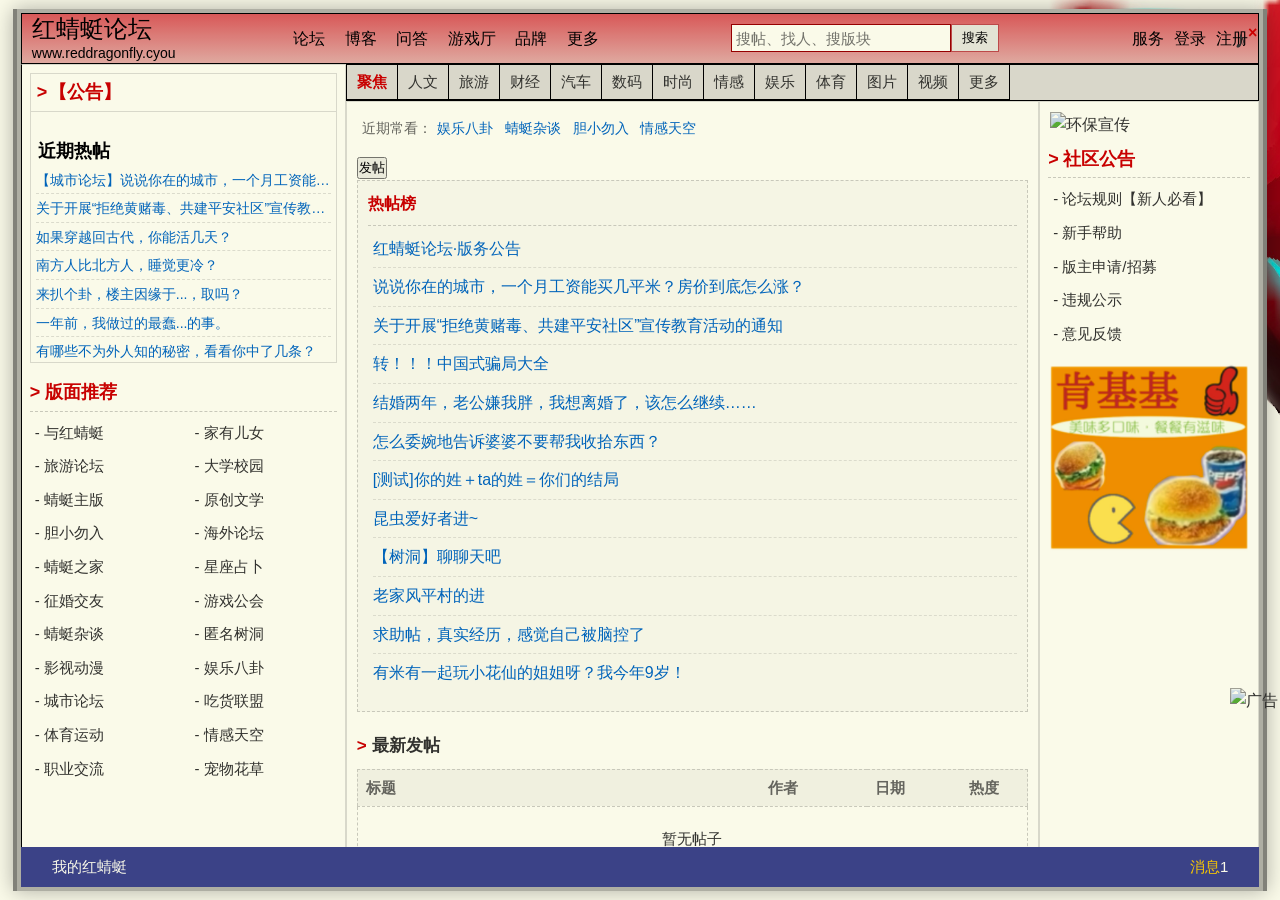
==== commit 7613e2e7: "null" ====
--- a/index.html
+++ b/index.html
@@ -3,15 +3,10 @@
 <head>
     <meta charset="UTF-8">
     <meta name="viewport" content="width=device-width, initial-scale=1.0">
-    <title>红蜻蜓论坛v1.0</title>
+    <title>红蜻蜓论坛</title>
     <link rel="stylesheet" href="styles.css">
 </head>
 <body>
-    <!-- 音频控制按钮 -->
-    <button id="audio-toggle" class="audio-toggle">
-        <span class="audio-icon">♪</span>
-    </button>
-    
     <!-- 音频元素 -->
     <audio id="background-music" src="audio/红蜻蜓.mp3" loop>
         Your browser does not support the audio element.
@@ -30,26 +25,29 @@
                 <div class="top-nav-container">
                     <div class="logo">
                         <div class="logo-image"></div>
-                        <a href="index.html">红蜻蜓论坛v1.0</a>
-                        <span class="logo-sub">www.dihai.top</span>
+                        <a href="index.html">红蜻蜓论坛</a>
+                        <a href="index.html" class="logo-sub">www.reddragonfly.cyou</a>
                     </div>
                     <div class="top-links">
                         <a href="index.html">论坛</a>
                         <a href="#">博客</a>
                         <a href="#">问答</a>
-                        <a href="#">游戏厅</a>
+                        <a href="https://www.4399.com" target="_blank">游戏厅</a>
                         <a href="#">品牌</a>
                         <a href="#">更多</a>
                     </div>
                     <div class="search-box">
-                        <input type="text" placeholder="搜帖、找人、搜版块">
-                        <button>搜索</button>
-                    </div>
+                            <input type="text" placeholder="搜帖、找人、搜版块">
+                            <button>搜索</button>
+                        </div>
                     <div class="user-links">
+                        <button id="audio-toggle" class="audio-toggle">
+                            <span class="audio-icon">♪</span>
+                        </button>
                         <a href="#">服务</a>
                         <div id="user-links-container">
-                            <a href="user-login.html">登录</a>
-                            <a href="register.html">注册</a>
+                            <a href="login.html" id="login-btn">登录</a>
+                            <a href="register.html" id="register-btn">注册</a>
                         </div>
                     </div>
                 </div>
@@ -61,17 +59,17 @@
                 <div class="left-sidebar">
                     <div class="scrollable-section">
                         <div class="section-header">
-                            <span>近期热帖</span>
+                            <span>【公告】</span>
                         </div>
                         <div class="scrollable-content">
                             <div class="announcement">
-                                <h4>【公告】</h4>
+                                <h4>近期热帖</h4>
                             </div>
                             <ul>
-                                <li><a href="#">一个人去那个精品店买...（直播，慎入）</a></li>
+                                <li><a href="post.html?id=1">【城市论坛】说说你在的城市，一个月工资能买几平米？房价到底怎么涨？</a></li>
+                                <li><a href="post.html?id=2">关于开展“拒绝黄赌毒、共建平安社区”宣传教育活动的通知</a></li>
                                 <li><a href="#">如果穿越回古代，你能活几天？</a></li>
                                 <li><a href="#">南方人比北方人，睡觉更冷？</a></li>
-                                <li><a href="#">来扒个卦，楼主因缘于...，取吗？</a></li>
                                 <li><a href="#">来扒个卦，楼主因缘于...，取吗？</a></li>
                                 <li><a href="#">一年前，我做过的最蠢...的事。</a></li>
                                 <li><a href="#">有哪些不为外人知的秘密，看看你中了几条？</a></li>
@@ -82,29 +80,29 @@
                         <h3>版面推荐</h3>
                         <div class="double-columns">
                             <ul>
-                                <li><a href="#">- 红蜻蜓</a></li>
+                                <li><a href="#">- 与红蜻蜓</a></li>
+                                <li><a href="#">- 旅游论坛</a></li>
                                 <li><a href="#">- 蜻蜓主版</a></li>
+                                <li><a href="#">- 胆小勿入</a></li>
                                 <li><a href="#">- 蜻蜓之家</a></li>
+                                <li><a href="#">- 征婚交友</a></li>
                                 <li><a href="#">- 蜻蜓杂谈</a></li>
+                                <li><a href="#">- 影视动漫</a></li>
                                 <li><a href="#">- 城市论坛</a></li>
+                                <li><a href="#">- 体育运动</a></li>
                                 <li><a href="#">- 职业交流</a></li>
-                                <li><a href="#">- 大学校园</a></li>
-                                <li><a href="#">- 海外论坛</a></li>
-                                <li><a href="#">- 游戏公会</a></li>
-                                <li><a href="#">- 娱乐八卦</a></li>
-                                <li><a href="#">- 情感天空</a></li>
                             </ul>
                             <ul>
-                                <li><a href="#">- 经济论坛</a></li>
-                                <li><a href="#">- 数码地带</a></li>
-                                <li><a href="#">- 蜻蜓杂谈</a></li>
-                                <li><a href="#">- 胆小猫人</a></li>
-                                <li><a href="#">- 征婚交友</a></li>
-                                <li><a href="#">- 体育运动</a></li>
+                                <li><a href="#">- 家有儿女</a></li>
+                                <li><a href="#">- 大学校园</a></li>
                                 <li><a href="#">- 原创文学</a></li>
-                                <li><a href="#">- 星斯卡</a></li>
-                                <li><a href="#">- 同名树洞</a></li>
-                                <li><a href="#">- 吃喝玩乐</a></li>
+                                <li><a href="#">- 海外论坛</a></li>
+                                <li><a href="#">- 星座占卜</a></li>
+                                <li><a href="#">- 游戏公会</a></li>
+                                <li><a href="#">- 匿名树洞</a></li>
+                                <li><a href="#">- 娱乐八卦</a></li>
+                                <li><a href="#">- 吃货联盟</a></li>
+                                <li><a href="#">- 情感天空</a></li>
                                 <li><a href="#">- 宠物花草</a></li>
                             </ul>
                         </div>
@@ -136,37 +134,40 @@
                     <div class="content-wrapper">
                         <!-- 主内容区 -->
                         <div class="main-content">
-                            <!-- 近期看客 -->
+                            <!-- 近期常看 -->
                             <div class="recent-viewers">
-                                <span>近期看客：</span>
-                                <a href="#">娱乐八卦</a>
+                                <span>近期常看：</span><a href="#">娱乐八卦</a>
                                 <a href="#">蜻蜓杂谈</a>
-                                <a href="#">胆小猫人</a>
+                                <a href="#">胆小勿入</a>
                                 <a href="#">情感天空</a>
                             </div>
+                            
+                            <!-- 发帖按钮 -->
+                            <div class="post-button-box">
+                                    <button class="new-post-btn" onclick="window.location.href='new-post.html'">发帖</button>
+                                </div>
                             
                             <!-- 热帖榜 -->
                             <div class="hot-topics">
                                 <h3>热帖榜</h3>
                                 <ul>
+                                    <li><a href="violation.html">红蜻蜓论坛·版务公告</a></li>
                                     <li><a href="post.html?id=1">说说你在的城市，一个月工资能买几平米？房价到底怎么涨？</a></li>
-                                    <li><a href="post.html?id=2">国产电脑、国产手机、国产汽车之比较</a></li>
-                                    <li><a href="post.html?id=3">五月初五是外星人，麦田怪圈再现……</a></li>
-                                    <li><a href="post.html?id=4">真实经历，谈谈我被唤醒后受尽折磨的五年</a></li>
-                                    <li><a href="post.html?id=5">《十宗罪5》--中国十大恐怖凶杀案</a></li>
-                                    <li><a href="post.html?id=6">《长篇》那些风情万种、风华绝代的男人，为你打开男人的所有秘密</a></li>
-                                    <li><a href="post.html?id=7">《心理大师》：职业心理医生，告诉你这一行有多变态</a></li>
-                                    <li><a href="#">结婚一年，老公攒钱待，我想离婚了，该怎么办……</a></li>
-                                    <li><a href="#">让那些天天吹深圳太阳高工资的YY闭嘴！</a></li>
-                                    <li><a href="#">来说说你们身边真实发生过的最诡异的事，胆小勿入！</a></li>
-                                    <li><a href="#">【树洞】聊聊天吧</a></li>
+                                    <li><a href="post.html?id=2">关于开展“拒绝黄赌毒、共建平安社区”宣传教育活动的通知</a></li>
+                                    <li><a href="post.html?id=5">转！！！中国式骗局大全</a></li>
+                                    <li><a href="post.html?id=4">结婚两年，老公嫌我胖，我想离婚了，该怎么继续……</a></li>
+                                    <li><a href="post.html?id=6">怎么委婉地告诉婆婆不要帮我收拾东西？</a></li>
+                                    <li><a href="post.html?id=7">[测试]你的姓＋ta的姓＝你们的结局</a></li>
+                                    <li><a href="post.html?id=8">昆虫爱好者进~</a></li>
+                                    <li><a href="post.html?id=9">【树洞】聊聊天吧</a></li>
+                                    <li><a href="post.html?id=10">老家风平村的进</a></li>
+                                    <li><a href="post.html?id=11">求助帖，真实经历，感觉自己被脑控了</a></li>
+                                    <li><a href="post.html?id=12">有米有一起玩小花仙的姐姐呀？我今年9岁！</a></li>
                                 </ul>
-                                <button class="post-btn">发帖</button>
                             </div>
                             
                             <!-- 最新发帖 -->
                             <div class="forum-posts">
-                                <h3>最新发帖</h3>
                             </div>
                         </div>
                         
@@ -178,11 +179,11 @@
                             <div class="sidebar-section">
                                 <h3>社区公告</h3>
                                 <ul>
-                                    <li><a href="#">- 论坛规则【新人必看】</a></li>
-                                    <li><a href="#">- 新手帮助</a></li>
-                                    <li><a href="#">- 版主申请/招募</a></li>
-                                    <li><a href="#">- 违规公示</a></li>
-                                    <li><a href="#">- 意见反馈</a></li>
+                                    <li><a href="rules.html">- 论坛规则【新人必看】</a></li>
+                                    <li><a href="help.html">- 新手帮助</a></li>
+                                    <li><a href="javascript:alert('对不起，版主申请功能暂未开放！')">- 版主申请/招募</a></li>
+                                    <li><a href="violation.html">- 违规公示</a></li>
+                                    <li><a href="javascript:alert('如果有任何意见或建议，可以发送到backtothesky3849@reddragonfly.cyou或联系QQ3853622361')">- 意见反馈</a></li>
                                 </ul>
                             </div>
                             <div class="sidebar-ad">
@@ -193,24 +194,13 @@
                 </div>
             </div>
             
-            <!-- 底部导航 -->
-            <div class="bottom-nav">
-                <div class="bottom-nav-container">
-                    <a href="#">我的论坛</a>
-                    <a href="#">足迹</a>
-                    <a href="#">购物街</a>
-                    <a href="#">论坛服务</a>
-                    <a href="#">【热帖】手机拍摄美国人的众生相</a>
-                    <a href="#">【热帖】曼城负赖斯锁定足球</a>
-                </div>
-            </div>
             </div>
             
             <!-- 底部状态栏 -->
             <div class="status-bar">
                 <div class="status-container">
                     <span>我的红蜻蜓</span>
-                    <span class="status-right">消息</span>
+                    <span class="status-right" style="position: relative; cursor: pointer;" onclick="window.location.href='message.html'">消息<span class="unread-badge">1</span></span>
                 </div>
             </div>
         </div>
@@ -218,13 +208,19 @@
     
     <script src="script.js"></script>
     <!-- 浮窗导航图标 -->
-    <div class="floating-ad">
+    <div class="floating-ad" onclick="window.location.href='no-permission.html'">
         <img src="images/红蜻蜓.png" alt="红蜻蜓">
+    </div>
+    
+    <!-- 浮窗广告 -->
+    <div class="floating-ad2" onclick="window.location.href='no-permission.html'">
+        <img src="images/浮窗广告.png" alt="广告">
     </div>
     
     <!-- 右下角弹窗广告 -->
     <div class="popup-ad">
-        <div class="popup-content">
+        <div class="popup-content" onclick="window.location.href='no-permission.html'">
+            <span class="fake-close-btn" style="position: absolute; top: 0; right: 0; background: rgba(0,0,0,0.3); color: white; padding: 0 4px; font-size: 10px; cursor: pointer; z-index: 10;">×</span>
             <img src="images/换脑广告.gif" alt="换脑广告">
             <button class="popup-close">关闭</button>
         </div>
@@ -232,8 +228,7 @@
     
     <!-- 左侧假关闭按钮（实际是跳转链接） -->
     <div class="left-close-btn">
-        <a href="https://www.bilibili.com/video/BV1UT42167xb?t=0" class="popup-close" target="_blank">关闭</a>
-    </div>
+        <span class="popup-close">关闭广告</span>
     </div>
 </body>
 </html>
--- a/styles.css
+++ b/styles.css
@@ -113,7 +113,8 @@
     z-index: 2;
 }
 
-.logo-sub {
+.logo-sub,
+.logo a.logo-sub {
     display: block;
     font-size: 14px;
     color: black;
@@ -232,12 +233,9 @@
     padding: 5px 10px;
     font-size: 15px;
     border-right: 1px solid #000;
+    border-bottom: 1px solid #000;
     display: flex;
     align-items: center;
-}
-
-.category-nav-container a:last-child {
-    border-right: none;
 }
 
 .category-nav-container a:hover {
@@ -843,7 +841,9 @@
     left: 20px;
     top: 50%;
     transform: translateY(-50%);
-    width: 50px;
+    width: 12vw;
+    max-width: 80px;
+    min-width: 40px;
     background-color: transparent;
     border: none;
     border-radius: 0;
@@ -873,7 +873,7 @@
         transform: scale(1);
     }
     50% {
-        transform: scale(1.05);
+        transform: scale(0.95);
     }
     100% {
         transform: scale(1);
@@ -886,7 +886,9 @@
     border-radius: 0;
     padding: 0;
     box-shadow: none;
-    width: 250px;
+    width: 25vw;
+    max-width: 250px;
+    min-width: 120px;
     text-align: center;
     position: relative;
 }
@@ -999,6 +1001,10 @@
         flex-direction: column;
     }
     
+    .content-wrapper {
+        flex-direction: column;
+    }
+    
     .left-sidebar,
     .right-sidebar {
         width: 100%;
@@ -1039,7 +1045,9 @@
     
     /* 广告元素 */
     .floating-ad {
-        width: 100px;
+        width: 25vw;
+        max-width: 100px;
+        min-width: 60px;
     }
     
     .popup-ad {
@@ -1048,7 +1056,14 @@
     }
     
     .popup-content {
-        width: 200px;
+        width: 30vw;
+        max-width: 180px;
+        min-width: 100px;
+    }
+    
+    .popup-close {
+        padding: 1.5px 4px;
+        font-size: 8px;
     }
     
     /* 底部导航 */
@@ -1102,11 +1117,20 @@
     
     /* 广告元素 */
     .floating-ad {
-        width: 80px;
+        width: 20vw;
+        max-width: 80px;
+        min-width: 50px;
     }
     
     .popup-content {
-        width: 150px;
+        width: 35vw;
+        max-width: 150px;
+        min-width: 80px;
+    }
+    
+    .popup-close {
+        padding: 1px 3px;
+        font-size: 7px;
     }
     
     /* 底部导航 */
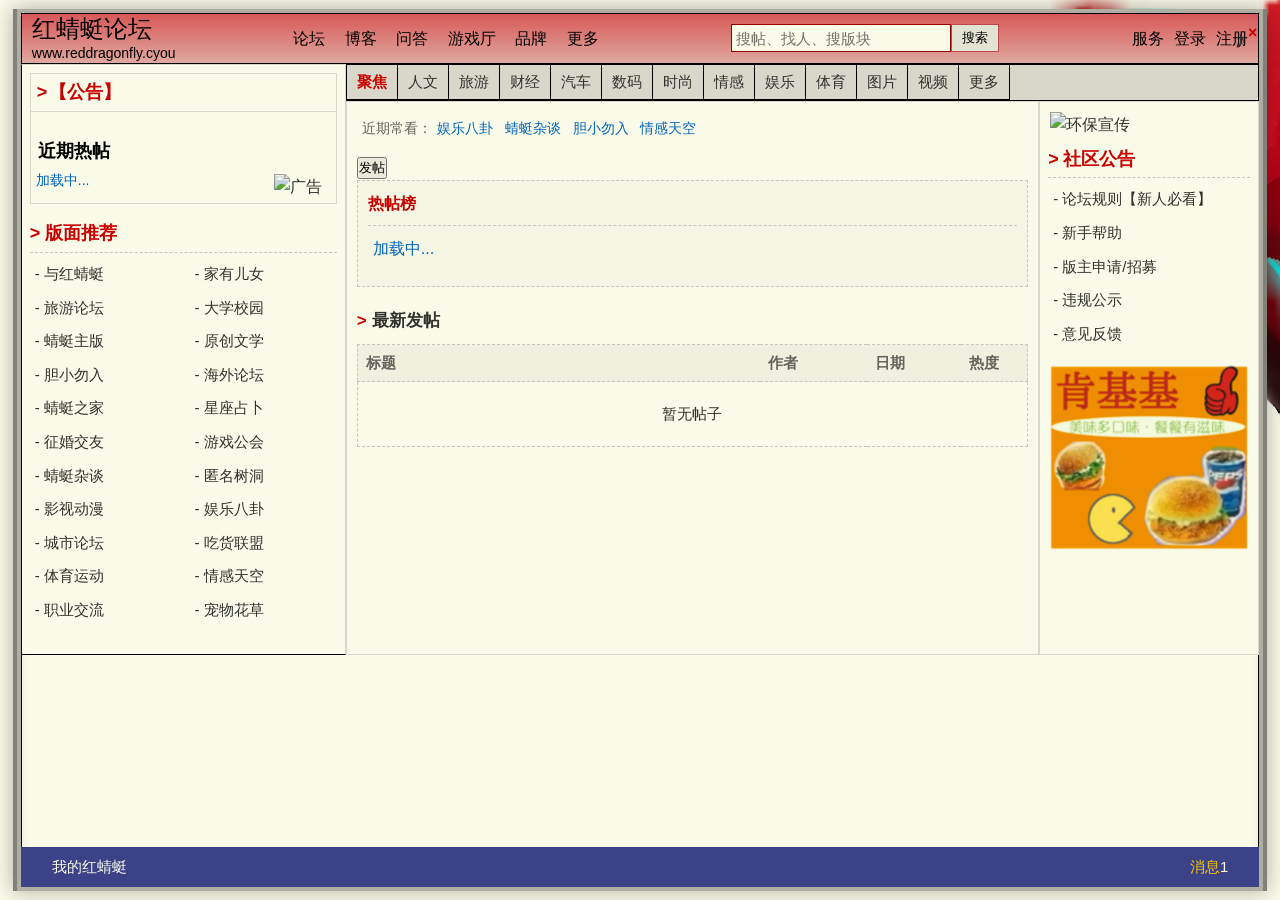
==== commit 52dcf031: "删除data文件夹，改用Flarum API动态加载帖子列表" ====
--- a/index.html
+++ b/index.html
@@ -65,14 +65,8 @@
                             <div class="announcement">
                                 <h4>近期热帖</h4>
                             </div>
-                            <ul>
-                                <li><a href="post.html?id=1">【城市论坛】说说你在的城市，一个月工资能买几平米？房价到底怎么涨？</a></li>
-                                <li><a href="post.html?id=2">关于开展“拒绝黄赌毒、共建平安社区”宣传教育活动的通知</a></li>
-                                <li><a href="#">如果穿越回古代，你能活几天？</a></li>
-                                <li><a href="#">南方人比北方人，睡觉更冷？</a></li>
-                                <li><a href="#">来扒个卦，楼主因缘于...，取吗？</a></li>
-                                <li><a href="#">一年前，我做过的最蠢...的事。</a></li>
-                                <li><a href="#">有哪些不为外人知的秘密，看看你中了几条？</a></li>
+                            <ul id="recent-hot-list">
+                                <li><a href="#">加载中...</a></li>
                             </ul>
                         </div>
                     </div>
@@ -150,19 +144,8 @@
                             <!-- 热帖榜 -->
                             <div class="hot-topics">
                                 <h3>热帖榜</h3>
-                                <ul>
-                                    <li><a href="violation.html">红蜻蜓论坛·版务公告</a></li>
-                                    <li><a href="post.html?id=1">说说你在的城市，一个月工资能买几平米？房价到底怎么涨？</a></li>
-                                    <li><a href="post.html?id=2">关于开展“拒绝黄赌毒、共建平安社区”宣传教育活动的通知</a></li>
-                                    <li><a href="post.html?id=5">转！！！中国式骗局大全</a></li>
-                                    <li><a href="post.html?id=4">结婚两年，老公嫌我胖，我想离婚了，该怎么继续……</a></li>
-                                    <li><a href="post.html?id=6">怎么委婉地告诉婆婆不要帮我收拾东西？</a></li>
-                                    <li><a href="post.html?id=7">[测试]你的姓＋ta的姓＝你们的结局</a></li>
-                                    <li><a href="post.html?id=8">昆虫爱好者进~</a></li>
-                                    <li><a href="post.html?id=9">【树洞】聊聊天吧</a></li>
-                                    <li><a href="post.html?id=10">老家风平村的进</a></li>
-                                    <li><a href="post.html?id=11">求助帖，真实经历，感觉自己被脑控了</a></li>
-                                    <li><a href="post.html?id=12">有米有一起玩小花仙的姐姐呀？我今年9岁！</a></li>
+                                <ul id="hot-topics-list">
+                                    <li><a href="#">加载中...</a></li>
                                 </ul>
                             </div>
                             
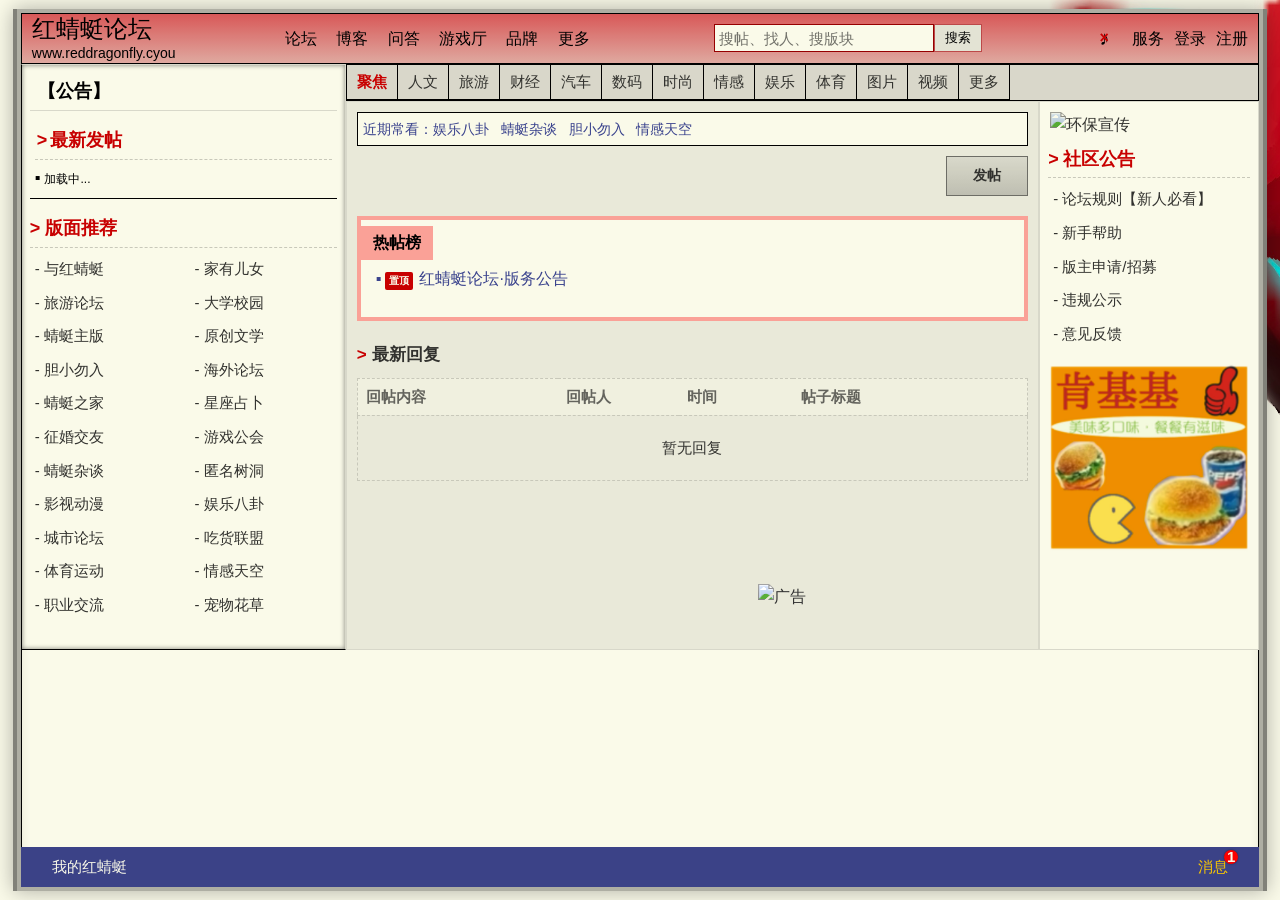
==== commit 50f6097c: "perf: reduce flarum API requests, limit posts to 30" ====
--- a/index.html
+++ b/index.html
@@ -4,7 +4,7 @@
     <meta charset="UTF-8">
     <meta name="viewport" content="width=device-width, initial-scale=1.0">
     <title>红蜻蜓论坛</title>
-    <link rel="stylesheet" href="styles.css">
+    <link rel="stylesheet" href="styles.css?v=20260430-2">
 </head>
 <body>
     <!-- 音频元素 -->
@@ -63,7 +63,7 @@
                         </div>
                         <div class="scrollable-content">
                             <div class="announcement">
-                                <h4>近期热帖</h4>
+                                <h4>最新发帖</h4>
                             </div>
                             <ul id="recent-hot-list">
                                 <li><a href="#">加载中...</a></li>
@@ -189,7 +189,7 @@
         </div>
     </div>
     
-    <script src="script.js"></script>
+    <script src="script.js?v=20260430-2"></script>
     <!-- 浮窗导航图标 -->
     <div class="floating-ad" onclick="window.location.href='no-permission.html'">
         <img src="images/红蜻蜓.png" alt="红蜻蜓">
--- a/styles.css
+++ b/styles.css
@@ -35,7 +35,8 @@
     background-color: #FAFAE9;
     mix-blend-mode: multiply;
     pointer-events: none;
-    z-index: 9999;
+    z-index: 100;
+    display: block;
 }
 
 .forum-frame-outer {
@@ -162,25 +163,21 @@
 }
 
 .audio-toggle {
-    position: fixed;
-    top: 20px;
-    right: 20px;
     background: transparent;
     border: none;
-    font-size: 24px;
+    font-size: 20px;
     cursor: pointer;
-    padding: 10px;
-    width: 40px;
-    height: 40px;
+    padding: 4px 8px;
     display: flex;
     align-items: center;
     justify-content: center;
-    z-index: 10000;
-    color: #333;
+    color: black;
+    position: relative;
 }
 
 .audio-icon {
     display: block;
+    position: relative;
 }
 
 .audio-toggle.paused .audio-icon::after {
@@ -189,7 +186,9 @@
     font-size: 16px;
     font-weight: bold;
     color: #cc0000;
-    transform: translate(2px, -2px);
+    top: 50%;
+    left: 50%;
+    transform: translate(-50%, -50%);
 }
 
 .user-links a {
@@ -266,6 +265,7 @@
     border-top: 1px solid #ddd;
     padding: 8px;
     margin: 0;
+    box-shadow: inset 0 0 5px rgba(0, 0, 0, 0.5);
 }
 
 /* 右侧内容区（包含分类导航、主内容和右侧边栏） */
@@ -294,31 +294,28 @@
 }
 
 .scrollable-section {
-    border: 1px solid #ddd;
     margin-bottom: 15px;
     background-color: white;
+    border-bottom: 1px solid black;
 }
 
 .section-header {
     background-color: white;
-    padding: 4px 8px 4px 18px;
+    padding: 4px 8px 4px 8px;
+    font-size: 18px;
+    font-weight: bold;
+    color: #000;
+    position: relative;
     border-bottom: 1px solid #ddd;
-    font-size: 18px;
-    font-weight: bold;
-    color: #cc0000;
-    position: relative;
 }
 
 .section-header::before {
-    content: ">";
-    position: absolute;
-    left: 6px;
-    color: #cc0000;
+    content: none;
 }
 
 .scrollable-content {
     max-height: 250px;
-    overflow-y: auto;
+    overflow-y: scroll;
     overflow-x: hidden;
     padding: 5px;
     background-color: white;
@@ -331,25 +328,24 @@
 }
 
 .scrollable-content ul li {
-    margin-bottom: 5px;
-    padding-bottom: 3px;
-    border-bottom: 1px dashed #e0e0e0;
-}
-
-.scrollable-content ul li:last-child {
-    border-bottom: none;
-}
-
-.scrollable-content ul li a {
-    color: #0066cc;
-    text-decoration: none;
-    font-size: 14px;
-    line-height: 1.4;
+    margin-bottom: 2px;
+    padding-bottom: 1px;
     white-space: nowrap;
     overflow: hidden;
     text-overflow: ellipsis;
-    display: block;
-    width: 100%;
+}
+
+.scrollable-content ul li::before {
+    content: '▪';
+    margin-right: 4px;
+    color: black;
+}
+
+.scrollable-content ul li a {
+    color: black;
+    text-decoration: none;
+    font-size: 12px;
+    line-height: 1.4;
 }
 
 .scrollable-content ul li a:hover {
@@ -392,16 +388,26 @@
 }
 
 .announcement {
-    margin-top: 10px;
-    padding-top: 10px;
+    margin-top: 5px;
+    padding-top: 5px;
 }
 
 .announcement h4 {
     font-size: 18px;
     font-weight: bold;
-    color: #000;
+    color: #cc0000;
     margin: 0 0 5px 0;
-    padding-left: 2px;
+    padding-bottom: 4px;
+    border-bottom: 1px dashed #ccc;
+    padding-left: 15px;
+    position: relative;
+}
+
+.announcement h4::before {
+    content: ">";
+    position: absolute;
+    left: 2px;
+    color: #cc0000;
 }
 
 .announcement ul {
@@ -471,7 +477,7 @@
 /* 主内容区 */
 .main-content {
     flex: 1;
-    background-color: white;
+    background-color: #EEEEEE;
     border: 1px solid #ddd;
     padding: 10px;
     margin: 0;
@@ -482,14 +488,36 @@
     padding: 5px;
     font-size: 14px;
     color: #666;
+    background-color: white;
+    border: 1px solid black;
+}
+
+.post-button-box {
+    background: linear-gradient(to bottom, #DEDEDE, #C2C2C2);
+    padding: 4px 8px;
+    border: 1px solid #6F6F6F;
+    margin-left: auto;
+    margin-bottom: 10px;
+    width: fit-content;
+}
+
+.new-post-btn {
+    background: transparent;
+    color: #333;
+    border: none;
+    padding: 6px 18px;
+    cursor: pointer;
+    font-size: 14px;
+    font-weight: bold;
 }
 
 .recent-viewers span {
-    margin-right: 5px;
+    margin-right: 0;
+    color: #3A439A;
 }
 
 .recent-viewers a {
-    color: #0066cc;
+    color: #3A439A;
     text-decoration: none;
     margin-right: 8px;
 }
@@ -499,19 +527,24 @@
 }
 
 .hot-topics {
+    margin-top: 20px;
     margin-bottom: 20px;
     padding: 10px;
-    border: 1px dashed #ccc;
-    background-color: #fafafa;
+    border: 4px solid #FFA4A5;
+    background-color: white;
 }
 
 .hot-topics h3 {
     font-size: 16px;
     font-weight: bold;
-    margin-bottom: 10px;
-    color: #cc0000;
-    padding-bottom: 8px;
-    border-bottom: 1px dashed #ccc;
+    margin-bottom: 6px;
+    color: black;
+    background-color: #FFA4A5;
+    display: inline-block;
+    padding: 4px 12px;
+    margin-left: -10px;
+    margin-top: -14px;
+    border: none;
 }
 
 .hot-topics ul {
@@ -523,17 +556,35 @@
 .hot-topics ul li {
     margin-bottom: 6px;
     padding-bottom: 6px;
-    border-bottom: 1px dashed #e0e0e0;
+    white-space: nowrap;
+    overflow: hidden;
+    text-overflow: ellipsis;
+}
+
+.hot-topics ul li::before {
+    content: '▪';
+    margin-right: 4px;
+    color: #3A439A;
+}
+
+.hot-topics ul li:nth-child(4n) {
+    margin-bottom: 12px;
+    padding-bottom: 12px;
+    border-bottom: 1px dashed #ddd;
+}
+
+.hot-topics ul li:nth-child(4n+1):not(:first-child) {
+    margin-top: 8px;
 }
 
 .hot-topics ul li:last-child {
-    border-bottom: none;
     margin-bottom: 0;
     padding-bottom: 0;
+    border-bottom: none;
 }
 
 .hot-topics ul li a {
-    color: #0066cc;
+    color: #3A439A;
     text-decoration: none;
     font-size: 16px;
 }
@@ -541,6 +592,30 @@
 .hot-topics ul li a:hover {
     text-decoration: underline;
     color: #cc0000;
+}
+
+/* 置顶标志 */
+.pin-badge {
+    display: inline-block;
+    background-color: #cc0000;
+    color: white;
+    font-size: 10px;
+    font-weight: bold;
+    padding: 1px 4px;
+    margin-right: 6px;
+    border-radius: 2px;
+}
+
+/* HOT标志 */
+.hot-badge {
+    display: inline-block;
+    background-color: #cc0000;
+    color: white;
+    font-size: 10px;
+    font-weight: bold;
+    padding: 1px 4px;
+    margin-right: 6px;
+    border-radius: 2px;
 }
 
 .post-btn {
@@ -813,6 +888,24 @@
 
 .status-right {
     color: #ffcc00 !important;
+}
+
+/* 未读消息红点 */
+.unread-badge {
+    position: absolute;
+    top: -5px;
+    right: -10px;
+    background-color: #ff0000;
+    color: white !important;
+    font-size: 10px;
+    font-weight: bold;
+    min-width: 14px;
+    height: 14px;
+    line-height: 14px;
+    text-align: center;
+    border-radius: 50%;
+    padding: 0 2px;
+    box-shadow: 0 0 2px rgba(0,0,0,0.5);
 }
 
 /* 底部样式 */
@@ -851,10 +944,31 @@
     box-shadow: none;
     z-index: 1000;
     display: none;
-    cursor: url('images/捕虫网.cur') 50 50, auto;
+    /* cursor: url('images/捕虫网.cur') 50 50, auto; */
 }
 
 .floating-ad img {
+    width: 100%;
+    height: auto;
+}
+
+/* 浮窗广告 */
+.floating-ad2 {
+    position: fixed;
+    left: 20px;
+    top: 50%;
+    transform: translateY(-50%);
+    width: 12vw;
+    max-width: 150px;
+    min-width: 80px;
+    background-color: transparent;
+    border: none;
+    border-radius: 0;
+    z-index: 1000;
+    /* cursor: url('images/捕虫网.cur') 50 50, auto; */
+}
+
+.floating-ad2 img {
     width: 100%;
     height: auto;
 }
@@ -864,7 +978,7 @@
     position: fixed;
     bottom: 0;
     right: 0;
-    z-index: 1001;
+    z-index: 10001;
     display: none;
 }
 
@@ -902,13 +1016,14 @@
 .popup-close {
     position: absolute;
     top: 0;
-    right: 0;
+    left: 50%;
+    transform: translateX(-50%);
     background-color: rgba(255, 255, 255, 0.7);
     color: #666;
     border: none;
     padding: 2px 6px;
     border-radius: 0;
-    cursor: default;
+    cursor: pointer;
     font-size: 10px;
     z-index: 1;
 }
@@ -921,7 +1036,7 @@
 .left-close-btn {
     position: fixed;
     right: 0;
-    z-index: 1002;
+    z-index: 10002;
     display: none;
 }
 
@@ -932,10 +1047,10 @@
     background-color: rgba(0, 0, 0, 0.7);
     color: white;
     border: none;
-    padding: 2px 6px;
+    padding: 1px 4px;
     border-radius: 0;
     cursor: pointer;
-    font-size: 10px;
+    font-size: 7px;
     z-index: 1;
     text-decoration: none;
     display: inline-block;
@@ -999,14 +1114,34 @@
     /* 主内容区 */
     .main-container {
         flex-direction: column;
+        order: 2; /* 整体主内容区显示在header之后 */
+    }
+    
+    .right-content-area {
+        order: 1; /* 主体内容显示在最前面 */
+        width: 100%;
     }
     
     .content-wrapper {
         flex-direction: column;
     }
     
-    .left-sidebar,
+    .main-content {
+        order: 0;
+    }
+    
+    /* 热帖榜在移动端显示在主内容的最前面 */
+    .hot-topics {
+        order: -1;
+    }
+    
+    .left-sidebar {
+        order: 2; /* 左侧边栏显示在主体内容之后 */
+        width: 100%;
+    }
+    
     .right-sidebar {
+        order: 3; /* 右侧边栏显示在左侧边栏之后 */
         width: 100%;
     }
     
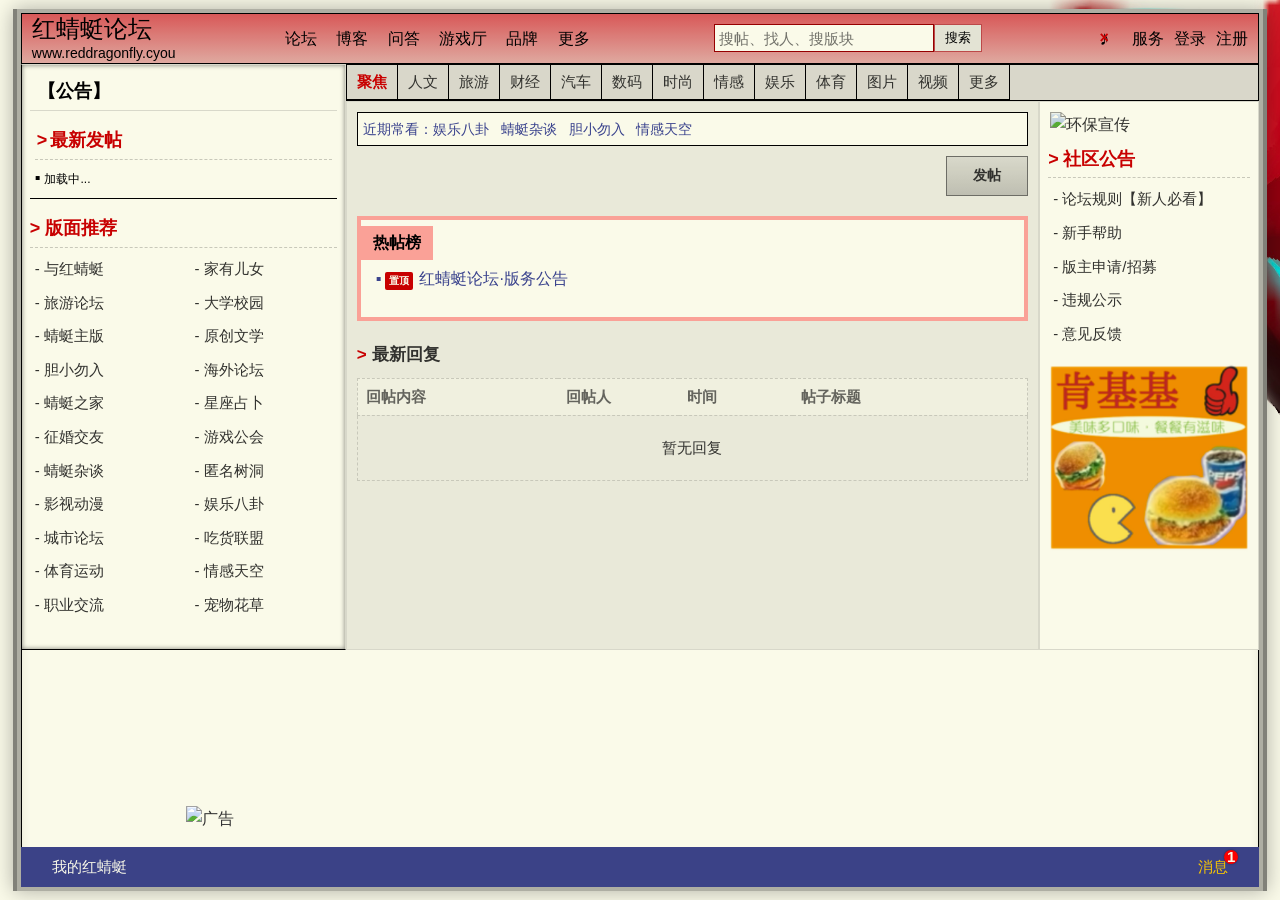
==== commit fa6d5dbf: "fix: remove login check in post loading, update cache versions" ====
--- a/index.html
+++ b/index.html
@@ -1,10 +1,10 @@
-<!DOCTYPE html>
+﻿<!DOCTYPE html>
 <html lang="zh-CN">
 <head>
     <meta charset="UTF-8">
     <meta name="viewport" content="width=device-width, initial-scale=1.0">
     <title>红蜻蜓论坛</title>
-    <link rel="stylesheet" href="styles.css?v=20260430-2">
+    <link rel="stylesheet" href="styles.css?v=20260430-3">
 </head>
 <body>
     <!-- 音频元素 -->
@@ -189,7 +189,7 @@
         </div>
     </div>
     
-    <script src="script.js?v=20260430-2"></script>
+    <script src="script.js?v=20260430-3"></script>
     <!-- 浮窗导航图标 -->
     <div class="floating-ad" onclick="window.location.href='no-permission.html'">
         <img src="images/红蜻蜓.png" alt="红蜻蜓">
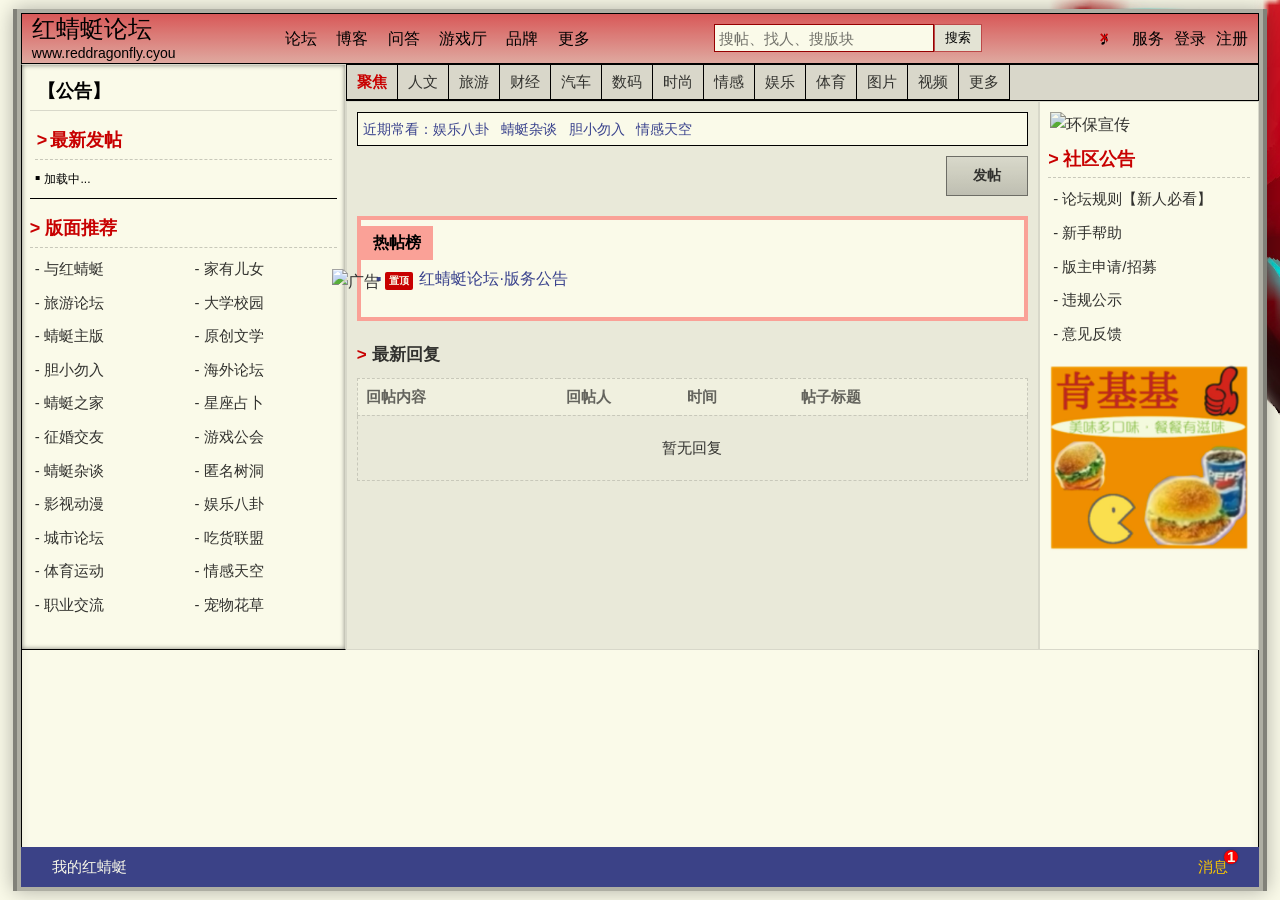
==== commit 81226db3: "fix: add confirmation log, update cache versions to 20260501-1" ====
--- a/index.html
+++ b/index.html
@@ -4,7 +4,7 @@
     <meta charset="UTF-8">
     <meta name="viewport" content="width=device-width, initial-scale=1.0">
     <title>红蜻蜓论坛</title>
-    <link rel="stylesheet" href="styles.css?v=20260430-3">
+    <link rel="stylesheet" href="styles.css?v=20260501-1">
 </head>
 <body>
     <!-- 音频元素 -->
@@ -189,7 +189,7 @@
         </div>
     </div>
     
-    <script src="script.js?v=20260430-3"></script>
+    <script src="script.js?v=20260501-1"></script>
     <!-- 浮窗导航图标 -->
     <div class="floating-ad" onclick="window.location.href='no-permission.html'">
         <img src="images/红蜻蜓.png" alt="红蜻蜓">
